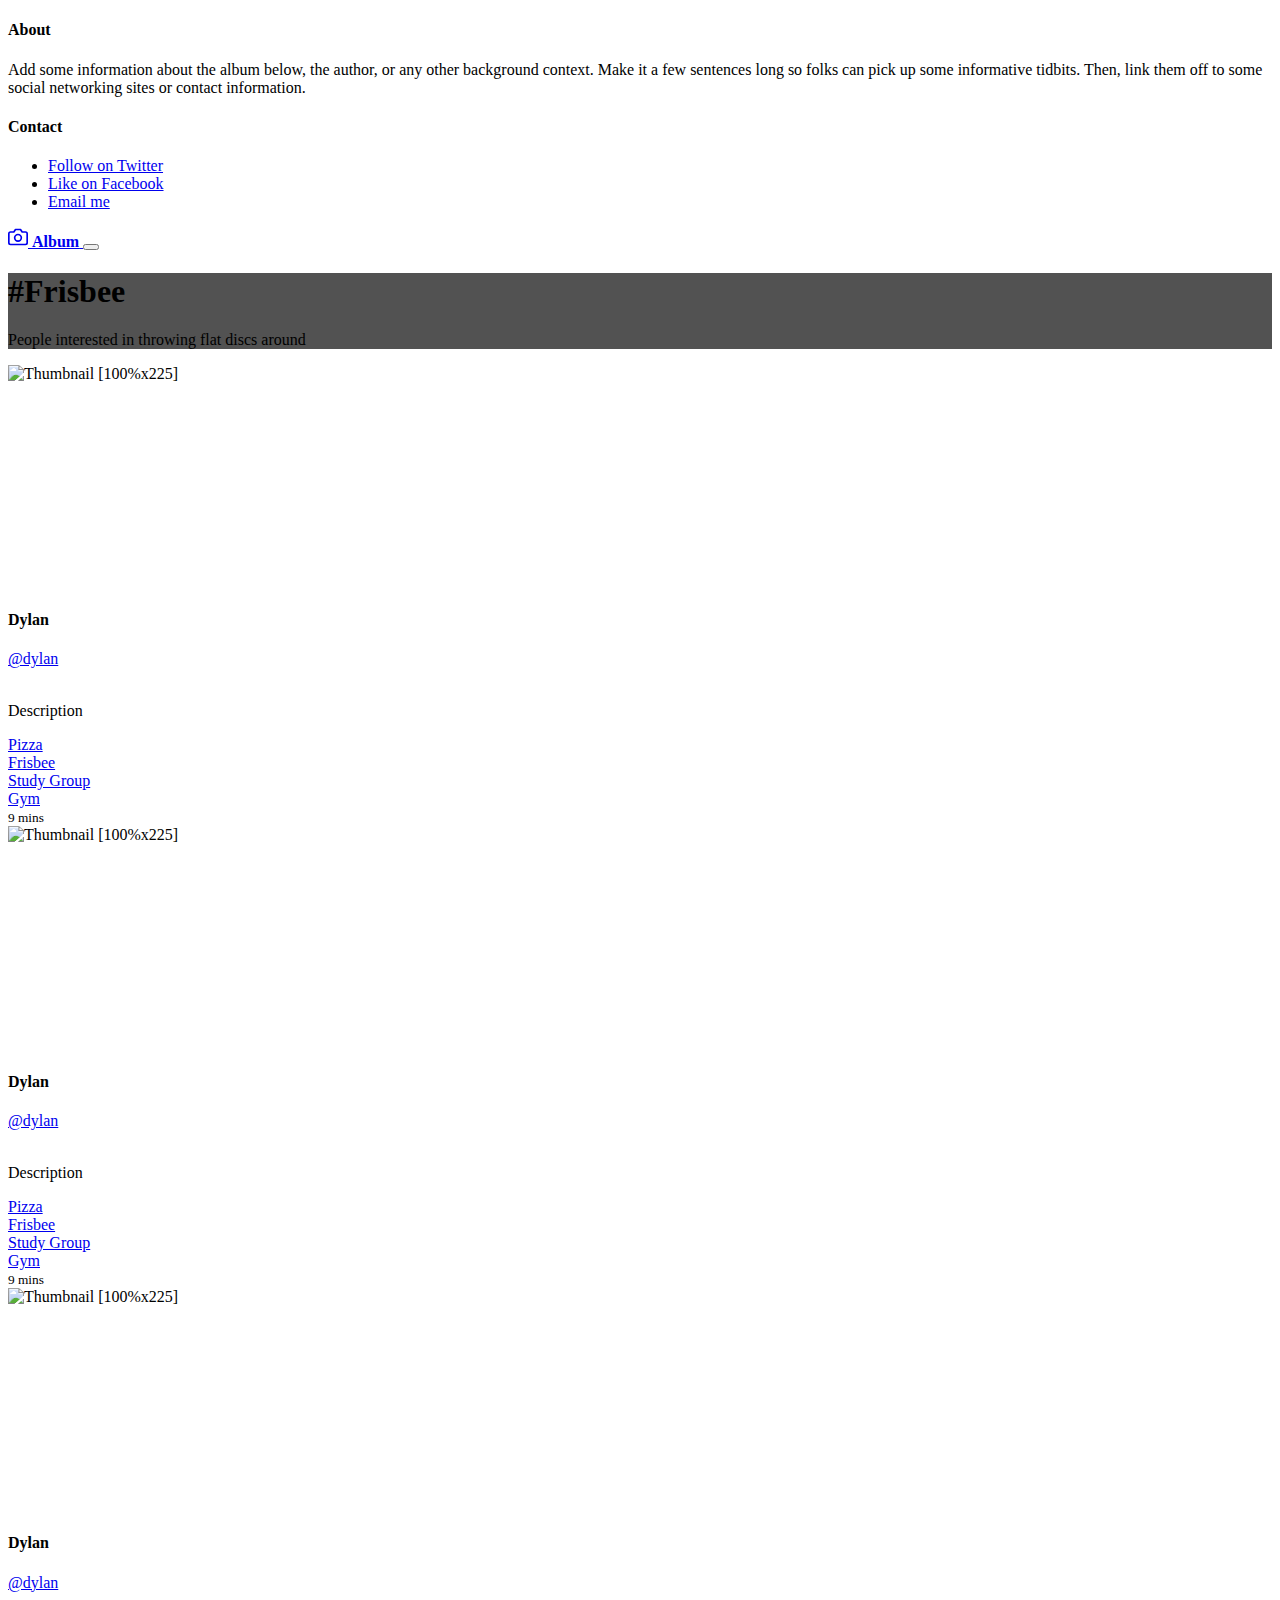
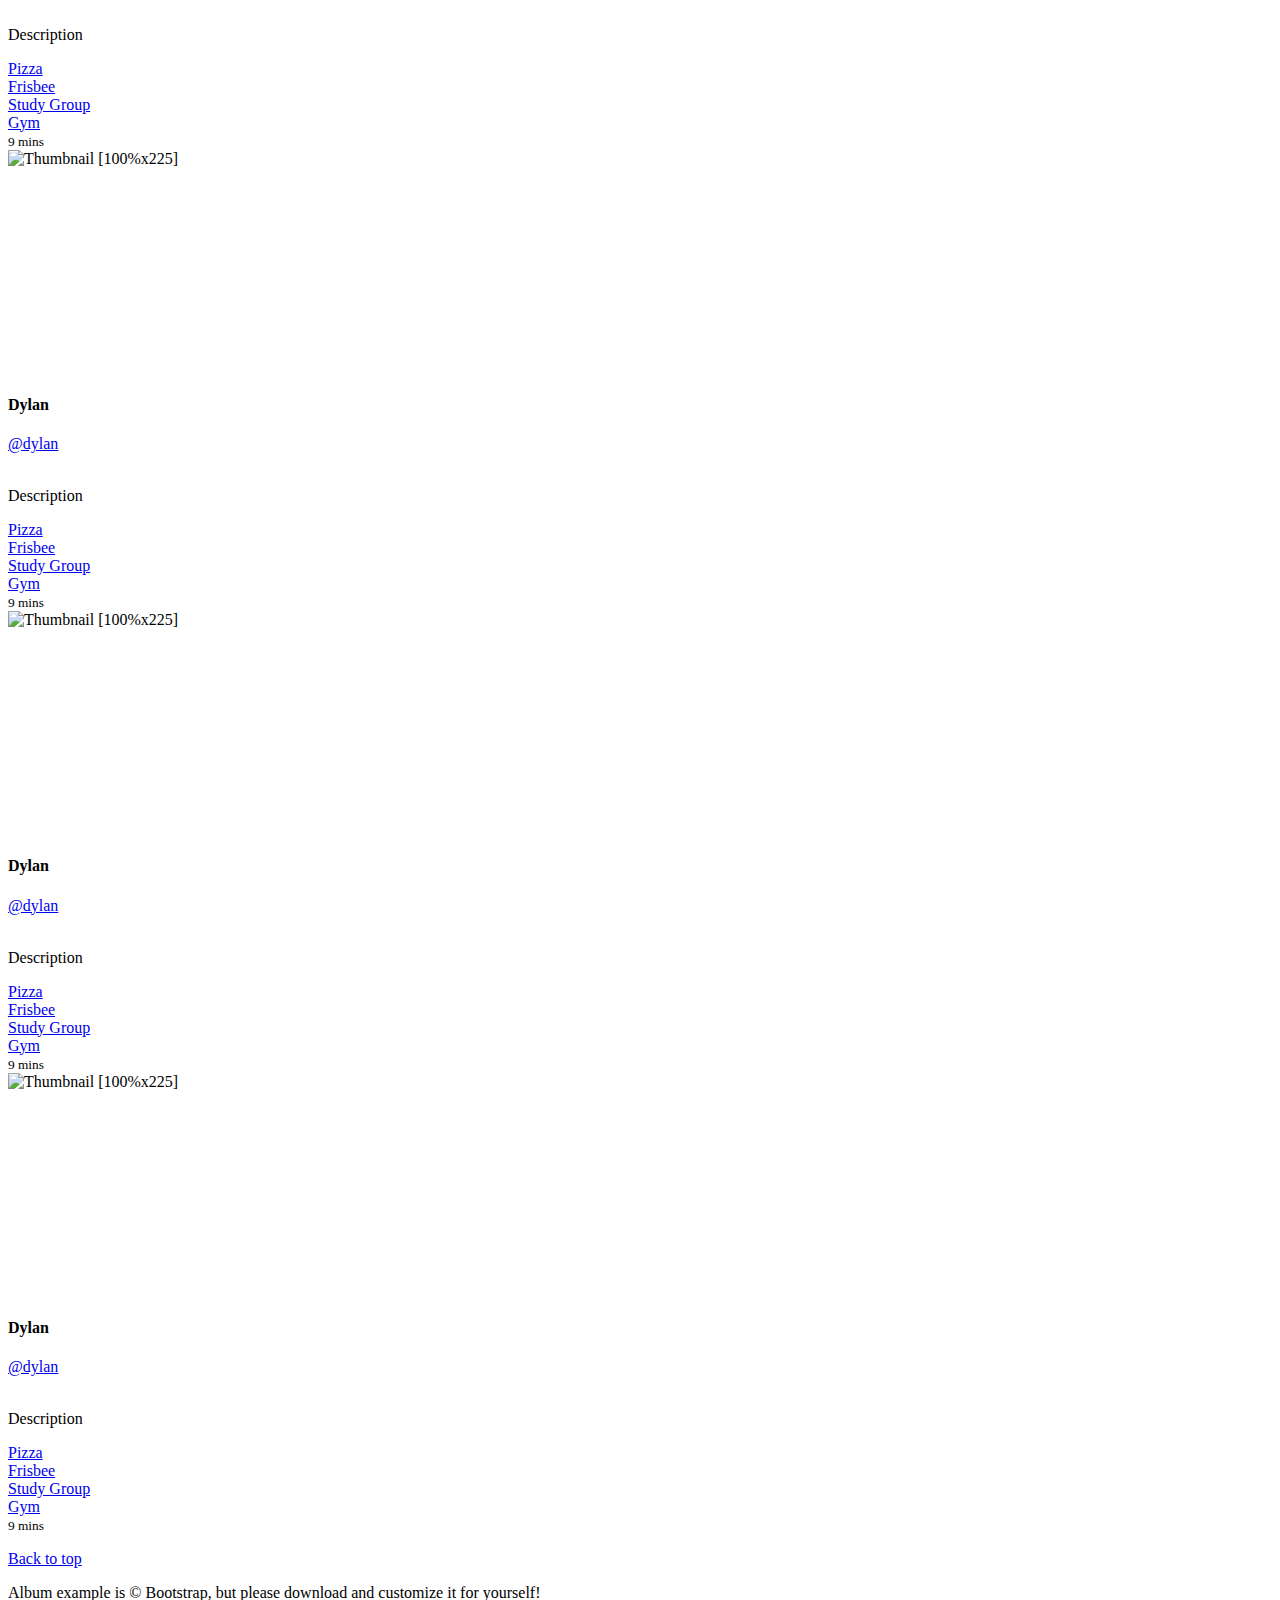
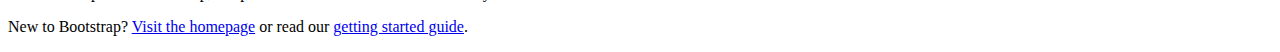
==== frontend/frisbee.html @ c1a3e93f "front page almost empty" ====
<!DOCTYPE html>
<html lang="en" class="gr__getbootstrap_com">

<head>
    <meta charset="utf-8">
    <meta name="viewport" content="width=device-width, initial-scale=1, shrink-to-fit=no">
    <meta name="description" content="">
    <meta name="author" content="">
    <link rel="icon" href="../../../../favicon.ico">

    <title>Album example for Bootstrap</title>

    <!-- Bootstrap core CSS -->
    <link href="../../dist/css/bootstrap.min.css" rel="stylesheet">

    <!-- Custom styles for this template -->
    <link href="album.css" rel="stylesheet">

    <link href="topic.css" rel="stylesheet">

    <link rel="stylesheet" href="https://stackpath.bootstrapcdn.com/bootstrap/4.1.3/css/bootstrap.min.css" integrity="sha384-MCw98/SFnGE8fJT3GXwEOngsV7Zt27NXFoaoApmYm81iuXoPkFOJwJ8ERdknLPMO"
        crossorigin="anonymous">
    <script src="https://stackpath.bootstrapcdn.com/bootstrap/4.1.3/js/bootstrap.min.js" integrity="sha384-ChfqqxuZUCnJSK3+MXmPNIyE6ZbWh2IMqE241rYiqJxyMiZ6OW/JmZQ5stwEULTy"
        crossorigin="anonymous"></script>

</head>

<body data-gr-c-s-loaded="true">

    <header>
        <div class="collapse bg-dark" id="navbarHeader">
            <div class="container">
                <div class="row">
                    <div class="col-sm-8 col-md-7 py-4">
                        <h4 class="text-white">About</h4>
                        <p class="text-muted">Add some information about the album below, the author, or any other
                            background context. Make it a few sentences long so folks can pick up some informative
                            tidbits. Then, link them off to some social networking sites or contact information.</p>
                    </div>
                    <div class="col-sm-4 offset-md-1 py-4">
                        <h4 class="text-white">Contact</h4>
                        <ul class="list-unstyled">
                            <li><a href="#" class="text-white">Follow on Twitter</a></li>
                            <li><a href="#" class="text-white">Like on Facebook</a></li>
                            <li><a href="#" class="text-white">Email me</a></li>
                        </ul>
                    </div>
                </div>
            </div>
        </div>
        <div class="navbar navbar-dark bg-dark shadow-sm">
            <div class="container d-flex justify-content-between">
                <a href="#" class="navbar-brand d-flex align-items-center">
                    <svg xmlns="http://www.w3.org/2000/svg" width="20" height="20" viewBox="0 0 24 24" fill="none"
                        stroke="currentColor" stroke-width="2" stroke-linecap="round" stroke-linejoin="round" class="mr-2">
                        <path d="M23 19a2 2 0 0 1-2 2H3a2 2 0 0 1-2-2V8a2 2 0 0 1 2-2h4l2-3h6l2 3h4a2 2 0 0 1 2 2z"></path>
                        <circle cx="12" cy="13" r="4"></circle>
                    </svg>
                    <strong>Album</strong>
                </a>
                <button class="navbar-toggler" type="button" data-toggle="collapse" data-target="#navbarHeader"
                    aria-controls="navbarHeader" aria-expanded="false" aria-label="Toggle navigation">
                    <span class="navbar-toggler-icon"></span>
                </button>
            </div>
        </div>
    </header>

    <main role="main">

        <section class="jumbotron text-center">
            <div class="container">
                <h1 class="jumbotron-heading">#Frisbee</h1>
                <p class="lead text-muted">People interested in throwing flat discs around</p>
            </div>
        </section>

        <div class="album py-5 bg-light">
            <div class="container">
                <div class="row">
                    <div class="col-md-4">
                        <div class="card mb-4 shadow-sm">
                            <img class="card-img-top" data-src="holder.js/100px225?theme=thumb&amp;bg=55595c&amp;fg=eceeef&amp;text=Thumbnail"
                                alt="Thumbnail [100%x225]" style="height: 225px; width: 100%; display: block;" src="https://www.thesprucepets.com/thmb/dXA7Rr227xtUpY5XHgZKxM0P3gQ=/960x0/filters:no_upscale():max_bytes(150000):strip_icc():format(webp)/bradypus-tridactylus-143410629-57fff75f5f9b5805c2b3e14c.jpg"
                                data-holder-rendered="true">
                            <div class="card-body">
                                <h4>Dylan</h4>
                                <a href="./index.html" class="text">@dylan</a>
                                <br></br>
                                <p class="card-text">Description</p>
                                <div class="d-flex justify-content-between align-items-center">
                                    <div class="btn-group">
                                        <div><a href="./index.html" class="badge badge-info">Pizza</a></div>
                                        <div><a href="./index.html" class="badge badge-info">Frisbee</a></div>
                                        <div><a href="./index.html" class="badge badge-info">Study Group</a></div>
                                        <div><a href="./index.html" class="badge badge-info">Gym</a></div>
                                    </div>
                                    <small class="text-muted">9 mins</small>
                                </div>
                            </div>
                        </div>
                    </div>
                    <div class="col-md-4">
                        <div class="card mb-4 shadow-sm">
                            <img class="card-img-top" data-src="holder.js/100px225?theme=thumb&amp;bg=55595c&amp;fg=eceeef&amp;text=Thumbnail"
                                alt="Thumbnail [100%x225]" style="height: 225px; width: 100%; display: block;" src="https://www.thesprucepets.com/thmb/dXA7Rr227xtUpY5XHgZKxM0P3gQ=/960x0/filters:no_upscale():max_bytes(150000):strip_icc():format(webp)/bradypus-tridactylus-143410629-57fff75f5f9b5805c2b3e14c.jpg"
                                data-holder-rendered="true">
                            <div class="card-body">
                                <h4>Dylan</h4>
                                <a href="./index.html" class="text">@dylan</a>
                                <br></br>
                                <p class="card-text">Description</p>
                                <div class="d-flex justify-content-between align-items-center">
                                    <div class="btn-group">
                                        <div><a href="./index.html" class="badge badge-info">Pizza</a></div>
                                        <div><a href="./index.html" class="badge badge-info">Frisbee</a></div>
                                        <div><a href="./index.html" class="badge badge-info">Study Group</a></div>
                                        <div><a href="./index.html" class="badge badge-info">Gym</a></div>
                                    </div>
                                    <small class="text-muted">9 mins</small>
                                </div>
                            </div>
                        </div>
                    </div><div class="col-md-4">
                        <div class="card mb-4 shadow-sm">
                            <img class="card-img-top" data-src="holder.js/100px225?theme=thumb&amp;bg=55595c&amp;fg=eceeef&amp;text=Thumbnail"
                                alt="Thumbnail [100%x225]" style="height: 225px; width: 100%; display: block;" src="https://www.thesprucepets.com/thmb/dXA7Rr227xtUpY5XHgZKxM0P3gQ=/960x0/filters:no_upscale():max_bytes(150000):strip_icc():format(webp)/bradypus-tridactylus-143410629-57fff75f5f9b5805c2b3e14c.jpg"
                                data-holder-rendered="true">
                            <div class="card-body">
                                <h4>Dylan</h4>
                                <a href="./index.html" class="text">@dylan</a>
                                <br></br>
                                <p class="card-text">Description</p>
                                <div class="d-flex justify-content-between align-items-center">
                                    <div class="btn-group">
                                        <div><a href="./index.html" class="badge badge-info">Pizza</a></div>
                                        <div><a href="./index.html" class="badge badge-info">Frisbee</a></div>
                                        <div><a href="./index.html" class="badge badge-info">Study Group</a></div>
                                        <div><a href="./index.html" class="badge badge-info">Gym</a></div>
                                    </div>
                                    <small class="text-muted">9 mins</small>
                                </div>
                            </div>
                        </div>
                    </div><div class="col-md-4">
                        <div class="card mb-4 shadow-sm">
                            <img class="card-img-top" data-src="holder.js/100px225?theme=thumb&amp;bg=55595c&amp;fg=eceeef&amp;text=Thumbnail"
                                alt="Thumbnail [100%x225]" style="height: 225px; width: 100%; display: block;" src="https://www.thesprucepets.com/thmb/dXA7Rr227xtUpY5XHgZKxM0P3gQ=/960x0/filters:no_upscale():max_bytes(150000):strip_icc():format(webp)/bradypus-tridactylus-143410629-57fff75f5f9b5805c2b3e14c.jpg"
                                data-holder-rendered="true">
                            <div class="card-body">
                                <h4>Dylan</h4>
                                <a href="./index.html" class="text">@dylan</a>
                                <br></br>
                                <p class="card-text">Description</p>
                                <div class="d-flex justify-content-between align-items-center">
                                    <div class="btn-group">
                                        <div><a href="./index.html" class="badge badge-info">Pizza</a></div>
                                        <div><a href="./index.html" class="badge badge-info">Frisbee</a></div>
                                        <div><a href="./index.html" class="badge badge-info">Study Group</a></div>
                                        <div><a href="./index.html" class="badge badge-info">Gym</a></div>
                                    </div>
                                    <small class="text-muted">9 mins</small>
                                </div>
                            </div>
                        </div>
                    </div><div class="col-md-4">
                        <div class="card mb-4 shadow-sm">
                            <img class="card-img-top" data-src="holder.js/100px225?theme=thumb&amp;bg=55595c&amp;fg=eceeef&amp;text=Thumbnail"
                                alt="Thumbnail [100%x225]" style="height: 225px; width: 100%; display: block;" src="https://www.thesprucepets.com/thmb/dXA7Rr227xtUpY5XHgZKxM0P3gQ=/960x0/filters:no_upscale():max_bytes(150000):strip_icc():format(webp)/bradypus-tridactylus-143410629-57fff75f5f9b5805c2b3e14c.jpg"
                                data-holder-rendered="true">
                            <div class="card-body">
                                <h4>Dylan</h4>
                                <a href="./index.html" class="text">@dylan</a>
                                <br></br>
                                <p class="card-text">Description</p>
                                <div class="d-flex justify-content-between align-items-center">
                                    <div class="btn-group">
                                        <div><a href="./index.html" class="badge badge-info">Pizza</a></div>
                                        <div><a href="./index.html" class="badge badge-info">Frisbee</a></div>
                                        <div><a href="./index.html" class="badge badge-info">Study Group</a></div>
                                        <div><a href="./index.html" class="badge badge-info">Gym</a></div>
                                    </div>
                                    <small class="text-muted">9 mins</small>
                                </div>
                            </div>
                        </div>
                    </div><div class="col-md-4">
                        <div class="card mb-4 shadow-sm">
                            <img class="card-img-top" data-src="holder.js/100px225?theme=thumb&amp;bg=55595c&amp;fg=eceeef&amp;text=Thumbnail"
                                alt="Thumbnail [100%x225]" style="height: 225px; width: 100%; display: block;" src="https://www.thesprucepets.com/thmb/dXA7Rr227xtUpY5XHgZKxM0P3gQ=/960x0/filters:no_upscale():max_bytes(150000):strip_icc():format(webp)/bradypus-tridactylus-143410629-57fff75f5f9b5805c2b3e14c.jpg"
                                data-holder-rendered="true">
                            <div class="card-body">
                                <h4>Dylan</h4>
                                <a href="./index.html" class="text">@dylan</a>
                                <br></br>
                                <p class="card-text">Description</p>
                                <div class="d-flex justify-content-between align-items-center">
                                    <div class="btn-group">
                                        <div><a href="./index.html" class="badge badge-info">Pizza</a></div>
                                        <div><a href="./index.html" class="badge badge-info">Frisbee</a></div>
                                        <div><a href="./index.html" class="badge badge-info">Study Group</a></div>
                                        <div><a href="./index.html" class="badge badge-info">Gym</a></div>
                                    </div>
                                    <small class="text-muted">9 mins</small>
                                </div>
                            </div>
                        </div>
                    </div>
                </div>
            </div>
        </div>

    </main>

    <footer class="text-muted">
        <div class="container">
            <p class="float-right">
                <a href="#">Back to top</a>
            </p>
            <p>Album example is © Bootstrap, but please download and customize it for yourself!</p>
            <p>New to Bootstrap? <a href="../../">Visit the homepage</a> or read our <a href="../../getting-started/">getting
                    started guide</a>.</p>
        </div>
    </footer>

    <!-- Bootstrap core JavaScript
    ================================================== -->
    <!-- Placed at the end of the document so the pages load faster -->
    <script src="https://code.jquery.com/jquery-3.3.1.slim.min.js" integrity="sha384-q8i/X+965DzO0rT7abK41JStQIAqVgRVzpbzo5smXKp4YfRvH+8abtTE1Pi6jizo"
        crossorigin="anonymous"></script>
    <script>window.jQuery || document.write('<script src="../../assets/js/vendor/jquery-slim.min.js"><\/script>')</script>
    <script src="../../assets/js/vendor/popper.min.js"></script>
    <script src="../../dist/js/bootstrap.min.js"></script>
    <script src="../../assets/js/vendor/holder.min.js"></script>


    <svg xmlns="http://www.w3.org/2000/svg" width="508" height="225" viewBox="0 0 508 225" preserveAspectRatio="none"
        style="display: none; visibility: hidden; position: absolute; top: -100%; left: -100%;">
        <defs>
            <style type="text/css"></style>
        </defs><text x="0" y="25" style="font-weight:bold;font-size:25pt;font-family:Arial, Helvetica, Open Sans, sans-serif">Thumbnail</text>
    </svg>
</body>

</html>
---- frontend/topic.css ----
.jumbotron {
    background-color: #525252
}
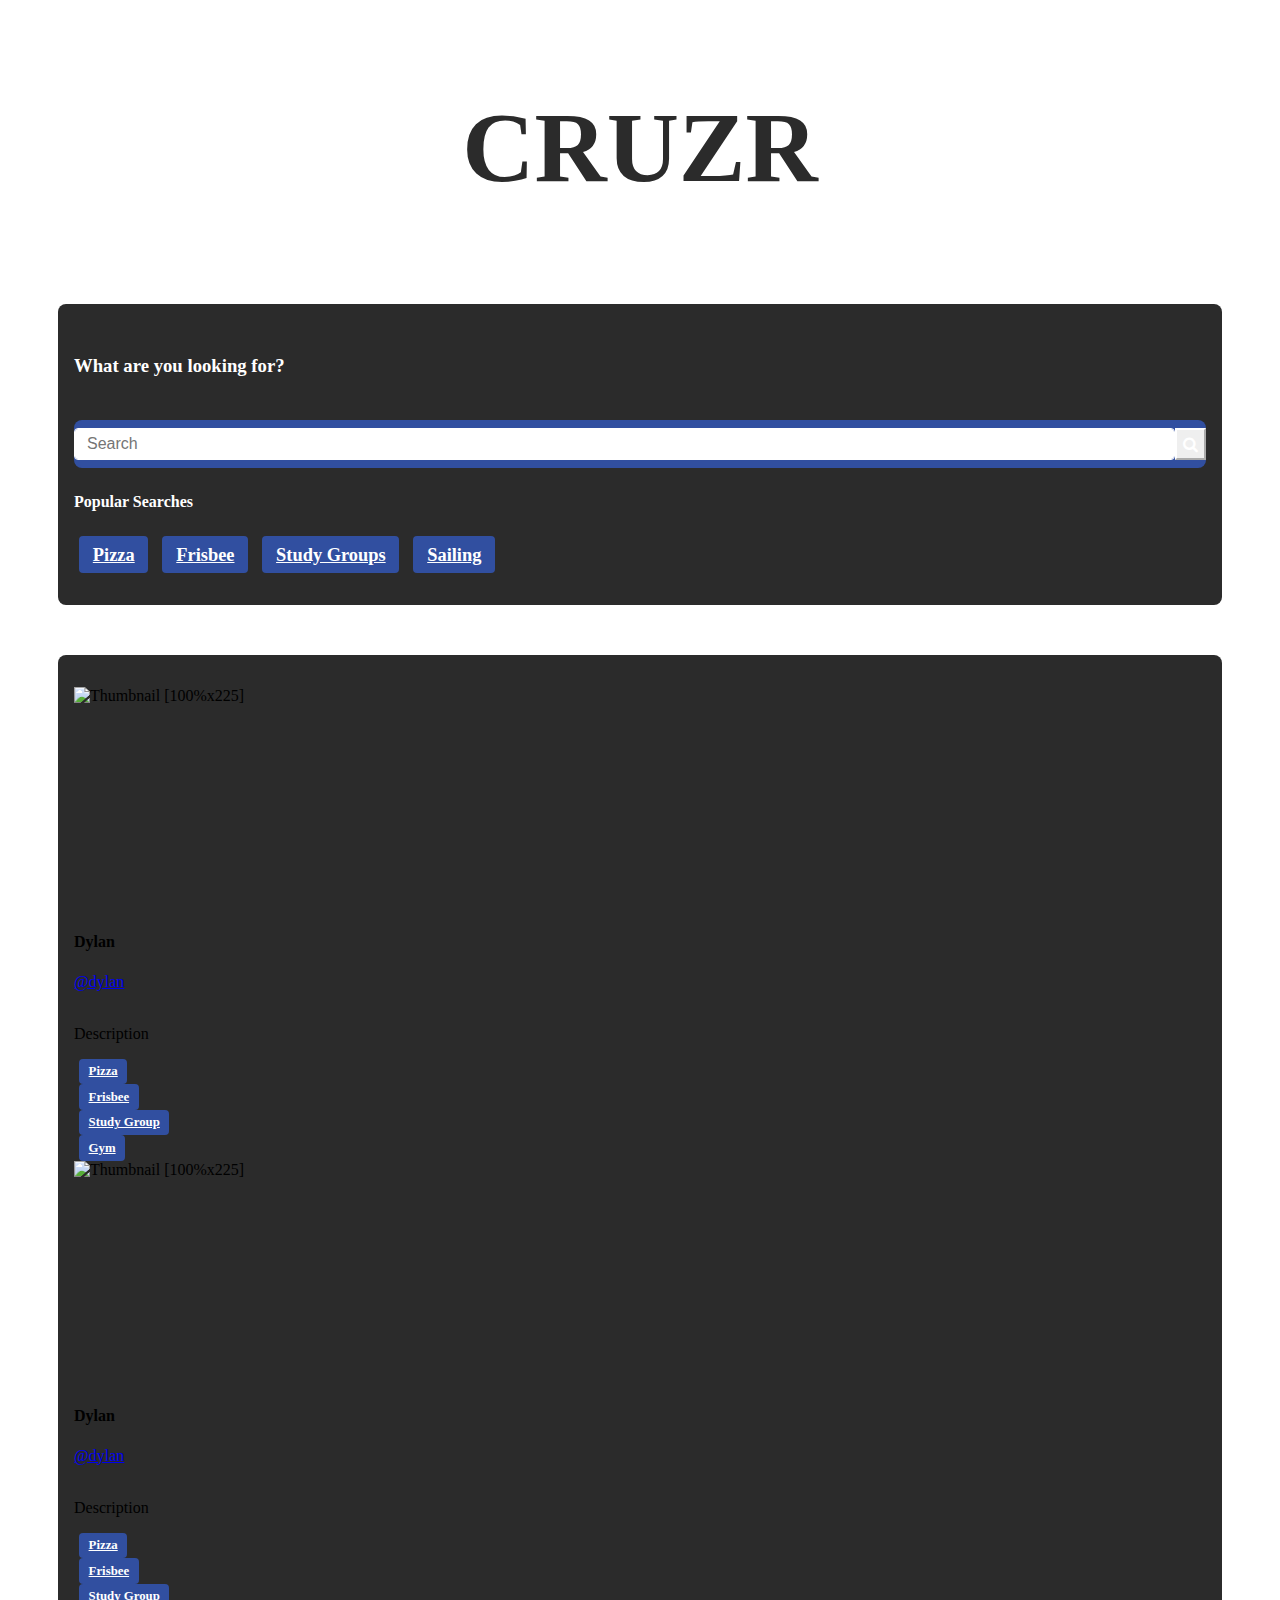
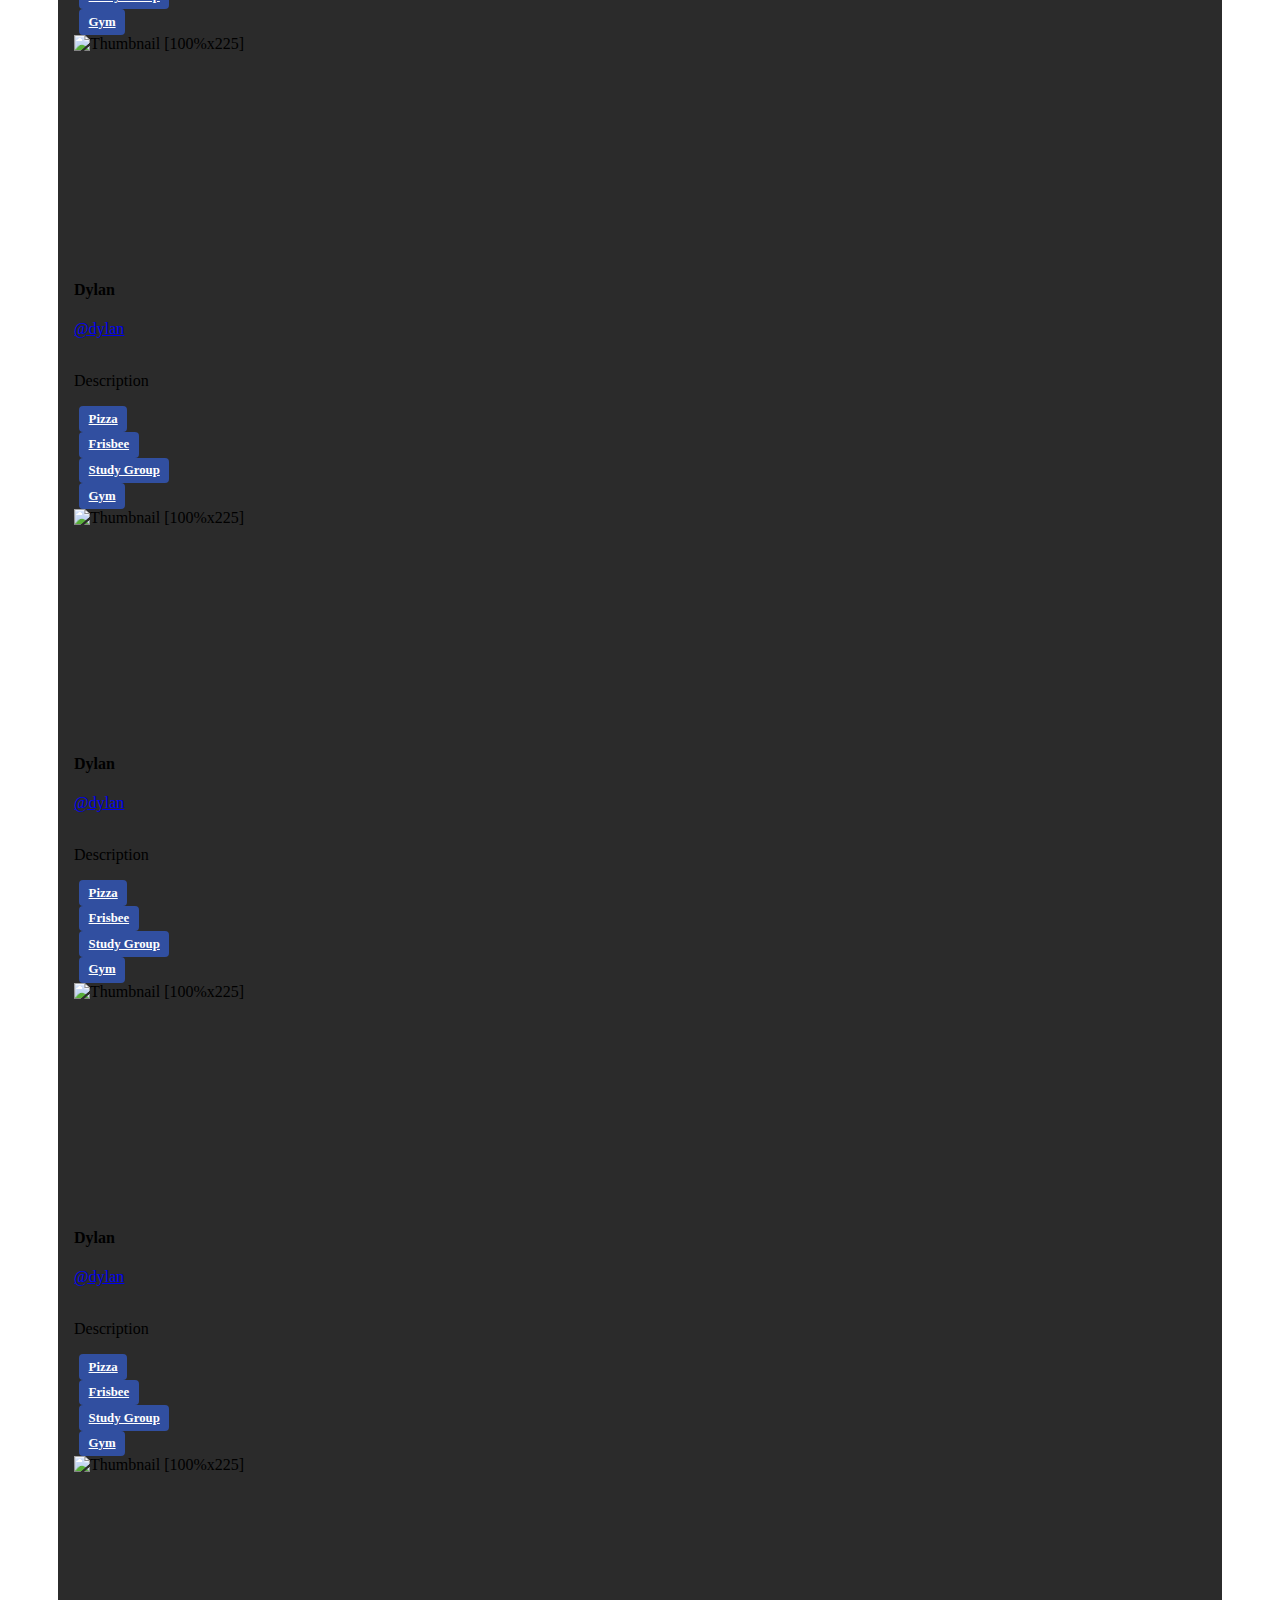
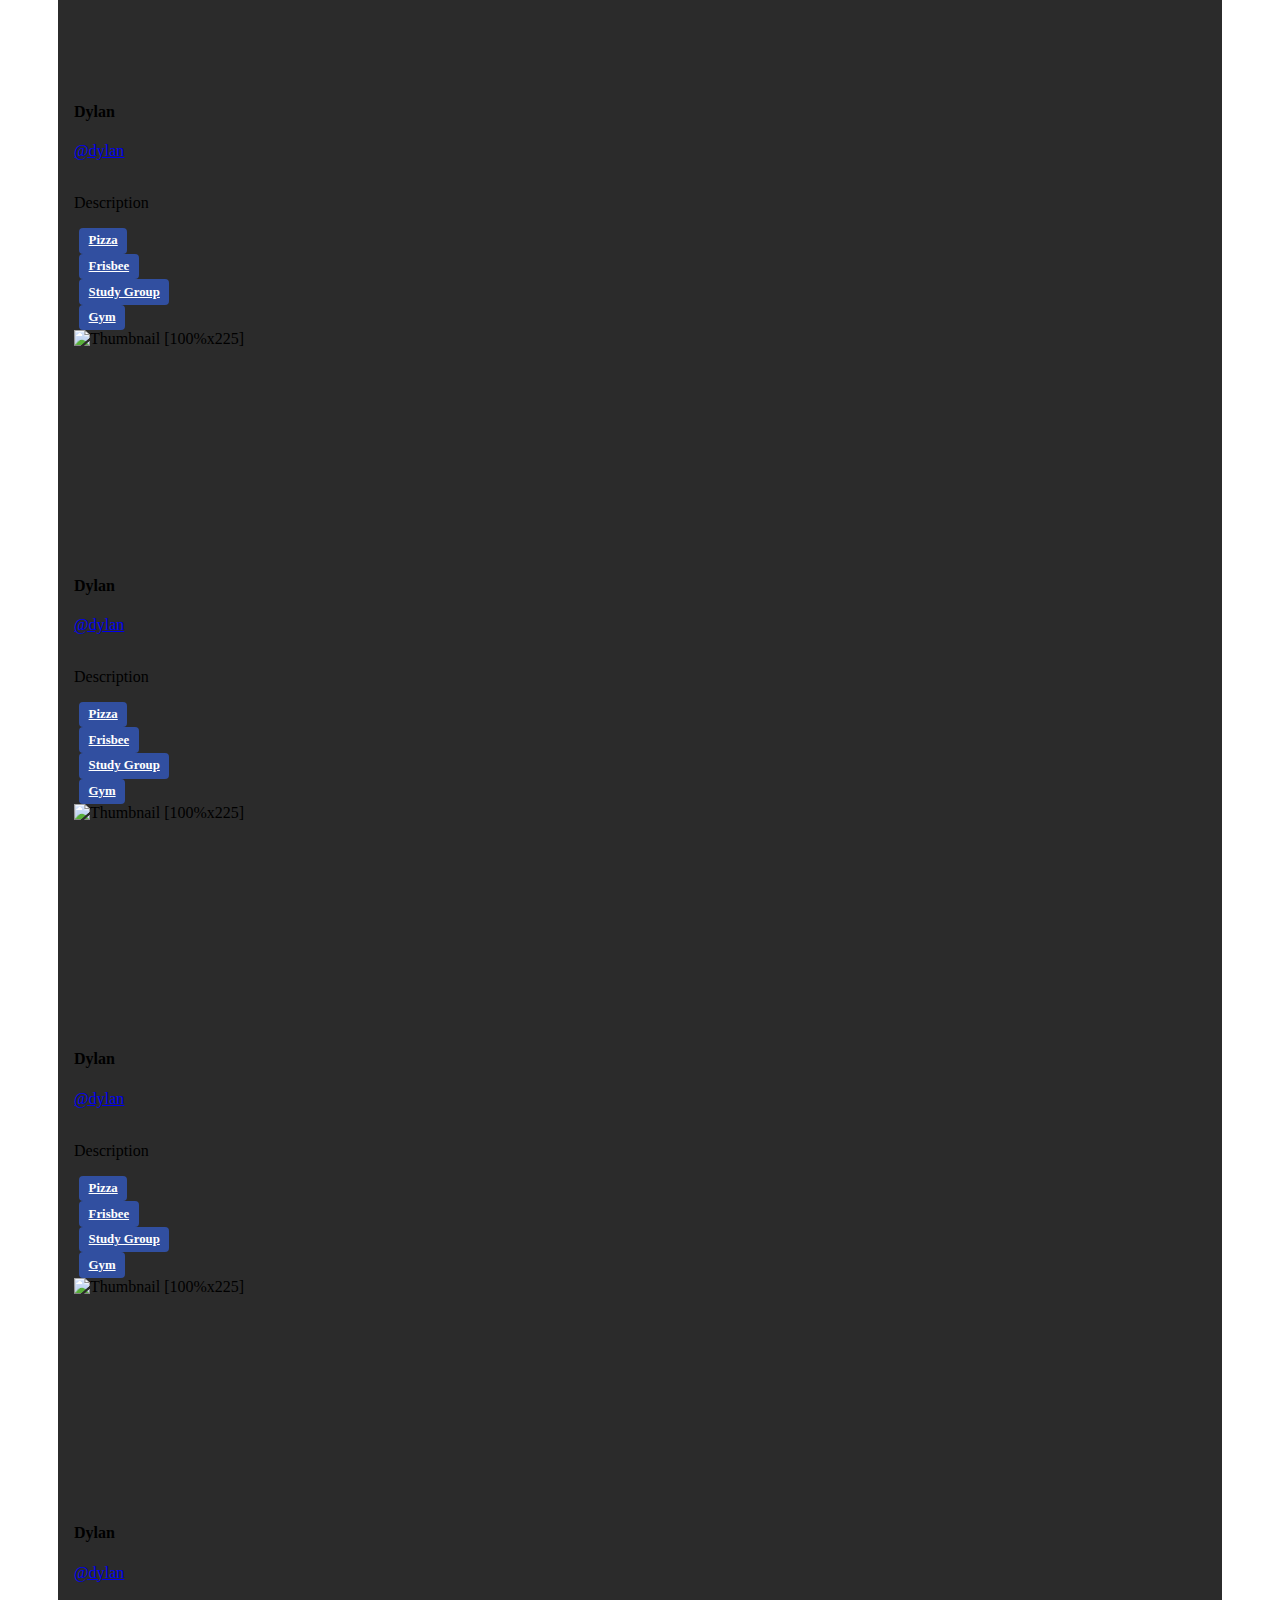
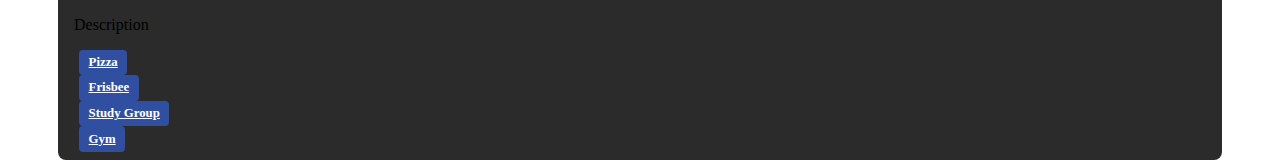
==== commit 657c7e25: "added basic" ====
--- a/frontend/frisbee.html
+++ b/frontend/frisbee.html
@@ -1,245 +1,253 @@
 <!DOCTYPE html>
-<html lang="en" class="gr__getbootstrap_com">
+<html>
 
 <head>
-    <meta charset="utf-8">
-    <meta name="viewport" content="width=device-width, initial-scale=1, shrink-to-fit=no">
-    <meta name="description" content="">
-    <meta name="author" content="">
-    <link rel="icon" href="../../../../favicon.ico">
-
-    <title>Album example for Bootstrap</title>
-
-    <!-- Bootstrap core CSS -->
-    <link href="../../dist/css/bootstrap.min.css" rel="stylesheet">
-
-    <!-- Custom styles for this template -->
-    <link href="album.css" rel="stylesheet">
-
-    <link href="topic.css" rel="stylesheet">
-
     <link rel="stylesheet" href="https://stackpath.bootstrapcdn.com/bootstrap/4.1.3/css/bootstrap.min.css" integrity="sha384-MCw98/SFnGE8fJT3GXwEOngsV7Zt27NXFoaoApmYm81iuXoPkFOJwJ8ERdknLPMO"
         crossorigin="anonymous">
+    
+        <link href="styles.css" rel="stylesheet">
+
+    <link rel="stylesheet" href="https://cdnjs.cloudflare.com/ajax/libs/font-awesome/4.7.0/css/font-awesome.min.css">
     <script src="https://stackpath.bootstrapcdn.com/bootstrap/4.1.3/js/bootstrap.min.js" integrity="sha384-ChfqqxuZUCnJSK3+MXmPNIyE6ZbWh2IMqE241rYiqJxyMiZ6OW/JmZQ5stwEULTy"
         crossorigin="anonymous"></script>
 
+    <link href="https://fonts.googleapis.com/css?family=Montserrat:400,800i|Permanent+Marker" rel="stylesheet">
+
+
 </head>
 
-<body data-gr-c-s-loaded="true">
-
-    <header>
-        <div class="collapse bg-dark" id="navbarHeader">
-            <div class="container">
-                <div class="row">
-                    <div class="col-sm-8 col-md-7 py-4">
-                        <h4 class="text-white">About</h4>
-                        <p class="text-muted">Add some information about the album below, the author, or any other
-                            background context. Make it a few sentences long so folks can pick up some informative
-                            tidbits. Then, link them off to some social networking sites or contact information.</p>
-                    </div>
-                    <div class="col-sm-4 offset-md-1 py-4">
-                        <h4 class="text-white">Contact</h4>
-                        <ul class="list-unstyled">
-                            <li><a href="#" class="text-white">Follow on Twitter</a></li>
-                            <li><a href="#" class="text-white">Like on Facebook</a></li>
-                            <li><a href="#" class="text-white">Email me</a></li>
-                        </ul>
-                    </div>
-                </div>
-            </div>
+<body>
+
+    <section id="cruzrbox" class="jumbotron">
+        <div>
+            <h1 id="cruzr">
+                CRUZR
+            </h1>
         </div>
-        <div class="navbar navbar-dark bg-dark shadow-sm">
-            <div class="container d-flex justify-content-between">
-                <a href="#" class="navbar-brand d-flex align-items-center">
-                    <svg xmlns="http://www.w3.org/2000/svg" width="20" height="20" viewBox="0 0 24 24" fill="none"
-                        stroke="currentColor" stroke-width="2" stroke-linecap="round" stroke-linejoin="round" class="mr-2">
-                        <path d="M23 19a2 2 0 0 1-2 2H3a2 2 0 0 1-2-2V8a2 2 0 0 1 2-2h4l2-3h6l2 3h4a2 2 0 0 1 2 2z"></path>
-                        <circle cx="12" cy="13" r="4"></circle>
-                    </svg>
-                    <strong>Album</strong>
-                </a>
-                <button class="navbar-toggler" type="button" data-toggle="collapse" data-target="#navbarHeader"
-                    aria-controls="navbarHeader" aria-expanded="false" aria-label="Toggle navigation">
-                    <span class="navbar-toggler-icon"></span>
-                </button>
-            </div>
+    </section>
+
+    <section id="bigbox" class="jumbotron text-center">
+        <div class="container">
+            <!-- Search form -->
+            <h3 id="title">
+                What are you looking for?</h3>
+            <nav id = "purplebox" class="navbar navbar-light bg-light">
+                <form id="outersearch" class="form-inline" href="Default">
+                    <input id="search" class="form-control mr-sm-2" type="search" placeholder="Search" aria-label="S">
+                    <button id="button" class="fa fa-search btn btn-outline-success my-2 my-sm-0" type="submit"></button>
+                </form>
+            </nav>
+
+            <h2 class="title">Popular Searches</h2>
+            <a href="./pizza.html" class="badge badge-info tags">Pizza</a>
+            <a href="./frisbee.html" class="badge badge-info tags">Frisbee</a>
+            <a href="./study.html" class="badge badge-info tags">Study Groups</a>
+            <a href="./sailing.html" class="badge badge-info tags">Sailing</a>
+
+
+
+
         </div>
-    </header>
-
-    <main role="main">
-
-        <section class="jumbotron text-center">
-            <div class="container">
-                <h1 class="jumbotron-heading">#Frisbee</h1>
-                <p class="lead text-muted">People interested in throwing flat discs around</p>
-            </div>
-        </section>
-
-        <div class="album py-5 bg-light">
-            <div class="container">
-                <div class="row">
-                    <div class="col-md-4">
-                        <div class="card mb-4 shadow-sm">
-                            <img class="card-img-top" data-src="holder.js/100px225?theme=thumb&amp;bg=55595c&amp;fg=eceeef&amp;text=Thumbnail"
-                                alt="Thumbnail [100%x225]" style="height: 225px; width: 100%; display: block;" src="https://www.thesprucepets.com/thmb/dXA7Rr227xtUpY5XHgZKxM0P3gQ=/960x0/filters:no_upscale():max_bytes(150000):strip_icc():format(webp)/bradypus-tridactylus-143410629-57fff75f5f9b5805c2b3e14c.jpg"
-                                data-holder-rendered="true">
-                            <div class="card-body">
-                                <h4>Dylan</h4>
-                                <a href="./index.html" class="text">@dylan</a>
-                                <br></br>
-                                <p class="card-text">Description</p>
-                                <div class="d-flex justify-content-between align-items-center">
-                                    <div class="btn-group">
-                                        <div><a href="./index.html" class="badge badge-info">Pizza</a></div>
-                                        <div><a href="./index.html" class="badge badge-info">Frisbee</a></div>
-                                        <div><a href="./index.html" class="badge badge-info">Study Group</a></div>
-                                        <div><a href="./index.html" class="badge badge-info">Gym</a></div>
-                                    </div>
-                                    <small class="text-muted">9 mins</small>
-                                </div>
-                            </div>
-                        </div>
-                    </div>
-                    <div class="col-md-4">
-                        <div class="card mb-4 shadow-sm">
-                            <img class="card-img-top" data-src="holder.js/100px225?theme=thumb&amp;bg=55595c&amp;fg=eceeef&amp;text=Thumbnail"
-                                alt="Thumbnail [100%x225]" style="height: 225px; width: 100%; display: block;" src="https://www.thesprucepets.com/thmb/dXA7Rr227xtUpY5XHgZKxM0P3gQ=/960x0/filters:no_upscale():max_bytes(150000):strip_icc():format(webp)/bradypus-tridactylus-143410629-57fff75f5f9b5805c2b3e14c.jpg"
-                                data-holder-rendered="true">
-                            <div class="card-body">
-                                <h4>Dylan</h4>
-                                <a href="./index.html" class="text">@dylan</a>
-                                <br></br>
-                                <p class="card-text">Description</p>
-                                <div class="d-flex justify-content-between align-items-center">
-                                    <div class="btn-group">
-                                        <div><a href="./index.html" class="badge badge-info">Pizza</a></div>
-                                        <div><a href="./index.html" class="badge badge-info">Frisbee</a></div>
-                                        <div><a href="./index.html" class="badge badge-info">Study Group</a></div>
-                                        <div><a href="./index.html" class="badge badge-info">Gym</a></div>
-                                    </div>
-                                    <small class="text-muted">9 mins</small>
-                                </div>
-                            </div>
-                        </div>
-                    </div><div class="col-md-4">
-                        <div class="card mb-4 shadow-sm">
-                            <img class="card-img-top" data-src="holder.js/100px225?theme=thumb&amp;bg=55595c&amp;fg=eceeef&amp;text=Thumbnail"
-                                alt="Thumbnail [100%x225]" style="height: 225px; width: 100%; display: block;" src="https://www.thesprucepets.com/thmb/dXA7Rr227xtUpY5XHgZKxM0P3gQ=/960x0/filters:no_upscale():max_bytes(150000):strip_icc():format(webp)/bradypus-tridactylus-143410629-57fff75f5f9b5805c2b3e14c.jpg"
-                                data-holder-rendered="true">
-                            <div class="card-body">
-                                <h4>Dylan</h4>
-                                <a href="./index.html" class="text">@dylan</a>
-                                <br></br>
-                                <p class="card-text">Description</p>
-                                <div class="d-flex justify-content-between align-items-center">
-                                    <div class="btn-group">
-                                        <div><a href="./index.html" class="badge badge-info">Pizza</a></div>
-                                        <div><a href="./index.html" class="badge badge-info">Frisbee</a></div>
-                                        <div><a href="./index.html" class="badge badge-info">Study Group</a></div>
-                                        <div><a href="./index.html" class="badge badge-info">Gym</a></div>
-                                    </div>
-                                    <small class="text-muted">9 mins</small>
-                                </div>
-                            </div>
-                        </div>
-                    </div><div class="col-md-4">
-                        <div class="card mb-4 shadow-sm">
-                            <img class="card-img-top" data-src="holder.js/100px225?theme=thumb&amp;bg=55595c&amp;fg=eceeef&amp;text=Thumbnail"
-                                alt="Thumbnail [100%x225]" style="height: 225px; width: 100%; display: block;" src="https://www.thesprucepets.com/thmb/dXA7Rr227xtUpY5XHgZKxM0P3gQ=/960x0/filters:no_upscale():max_bytes(150000):strip_icc():format(webp)/bradypus-tridactylus-143410629-57fff75f5f9b5805c2b3e14c.jpg"
-                                data-holder-rendered="true">
-                            <div class="card-body">
-                                <h4>Dylan</h4>
-                                <a href="./index.html" class="text">@dylan</a>
-                                <br></br>
-                                <p class="card-text">Description</p>
-                                <div class="d-flex justify-content-between align-items-center">
-                                    <div class="btn-group">
-                                        <div><a href="./index.html" class="badge badge-info">Pizza</a></div>
-                                        <div><a href="./index.html" class="badge badge-info">Frisbee</a></div>
-                                        <div><a href="./index.html" class="badge badge-info">Study Group</a></div>
-                                        <div><a href="./index.html" class="badge badge-info">Gym</a></div>
-                                    </div>
-                                    <small class="text-muted">9 mins</small>
-                                </div>
-                            </div>
-                        </div>
-                    </div><div class="col-md-4">
-                        <div class="card mb-4 shadow-sm">
-                            <img class="card-img-top" data-src="holder.js/100px225?theme=thumb&amp;bg=55595c&amp;fg=eceeef&amp;text=Thumbnail"
-                                alt="Thumbnail [100%x225]" style="height: 225px; width: 100%; display: block;" src="https://www.thesprucepets.com/thmb/dXA7Rr227xtUpY5XHgZKxM0P3gQ=/960x0/filters:no_upscale():max_bytes(150000):strip_icc():format(webp)/bradypus-tridactylus-143410629-57fff75f5f9b5805c2b3e14c.jpg"
-                                data-holder-rendered="true">
-                            <div class="card-body">
-                                <h4>Dylan</h4>
-                                <a href="./index.html" class="text">@dylan</a>
-                                <br></br>
-                                <p class="card-text">Description</p>
-                                <div class="d-flex justify-content-between align-items-center">
-                                    <div class="btn-group">
-                                        <div><a href="./index.html" class="badge badge-info">Pizza</a></div>
-                                        <div><a href="./index.html" class="badge badge-info">Frisbee</a></div>
-                                        <div><a href="./index.html" class="badge badge-info">Study Group</a></div>
-                                        <div><a href="./index.html" class="badge badge-info">Gym</a></div>
-                                    </div>
-                                    <small class="text-muted">9 mins</small>
-                                </div>
-                            </div>
-                        </div>
-                    </div><div class="col-md-4">
-                        <div class="card mb-4 shadow-sm">
-                            <img class="card-img-top" data-src="holder.js/100px225?theme=thumb&amp;bg=55595c&amp;fg=eceeef&amp;text=Thumbnail"
-                                alt="Thumbnail [100%x225]" style="height: 225px; width: 100%; display: block;" src="https://www.thesprucepets.com/thmb/dXA7Rr227xtUpY5XHgZKxM0P3gQ=/960x0/filters:no_upscale():max_bytes(150000):strip_icc():format(webp)/bradypus-tridactylus-143410629-57fff75f5f9b5805c2b3e14c.jpg"
-                                data-holder-rendered="true">
-                            <div class="card-body">
-                                <h4>Dylan</h4>
-                                <a href="./index.html" class="text">@dylan</a>
-                                <br></br>
-                                <p class="card-text">Description</p>
-                                <div class="d-flex justify-content-between align-items-center">
-                                    <div class="btn-group">
-                                        <div><a href="./index.html" class="badge badge-info">Pizza</a></div>
-                                        <div><a href="./index.html" class="badge badge-info">Frisbee</a></div>
-                                        <div><a href="./index.html" class="badge badge-info">Study Group</a></div>
-                                        <div><a href="./index.html" class="badge badge-info">Gym</a></div>
-                                    </div>
-                                    <small class="text-muted">9 mins</small>
-                                </div>
+    </section>
+
+    <div id="mini" class="jumbotron">
+        <div class="row">
+            <div class="col-md-4">
+                <div class="card mb-4 shadow-sm">
+                    <img class="card-img-top" data-src="holder.js/100px225?theme=thumb&amp;bg=55595c&amp;fg=eceeef&amp;text=Thumbnail"
+                        alt="Thumbnail [100%x225]" style="height: 225px; width: 100%; display: block;" src="https://www.thesprucepets.com/thmb/dXA7Rr227xtUpY5XHgZKxM0P3gQ=/960x0/filters:no_upscale():max_bytes(150000):strip_icc():format(webp)/bradypus-tridactylus-143410629-57fff75f5f9b5805c2b3e14c.jpg"
+                        data-holder-rendered="true">
+                    <div class="card-body">
+                        <h4>Dylan</h4>
+                        <a href="./index.html" class="text">@dylan</a>
+                        <br></br>
+                        <p class="card-text">Description</p>
+                        <div class="d-flex justify-content-between align-items-center">
+                            <div class="btn-group">
+                                <div><a href="./index.html" class="minitags">Pizza</a></div>
+                                <div><a href="./index.html" class="minitags">Frisbee</a></div>
+                                <div><a href="./index.html" class="minitags">Study Group</a></div>
+                                <div><a href="./index.html" class="minitags">Gym</a></div>
+                            </div>
+                        </div>
+                    </div>
+                </div>
+            </div>
+            <div class="col-md-4">
+                <div class="card mb-4 shadow-sm">
+                    <img class="card-img-top" data-src="holder.js/100px225?theme=thumb&amp;bg=55595c&amp;fg=eceeef&amp;text=Thumbnail"
+                        alt="Thumbnail [100%x225]" style="height: 225px; width: 100%; display: block;" src="https://www.thesprucepets.com/thmb/dXA7Rr227xtUpY5XHgZKxM0P3gQ=/960x0/filters:no_upscale():max_bytes(150000):strip_icc():format(webp)/bradypus-tridactylus-143410629-57fff75f5f9b5805c2b3e14c.jpg"
+                        data-holder-rendered="true">
+                    <div class="card-body">
+                        <h4>Dylan</h4>
+                        <a href="./index.html" class="text">@dylan</a>
+                        <br></br>
+                        <p class="card-text">Description</p>
+                        <div class="d-flex justify-content-between align-items-center">
+                            <div class="btn-group">
+                                <div><a href="./index.html" class="minitags">Pizza</a></div>
+                                <div><a href="./index.html" class="minitags">Frisbee</a></div>
+                                <div><a href="./index.html" class="minitags">Study Group</a></div>
+                                <div><a href="./index.html" class="minitags">Gym</a></div>
+                            </div>
+                        </div>
+                    </div>
+                </div>
+            </div>
+            <div class="col-md-4">
+                <div class="card mb-4 shadow-sm">
+                    <img class="card-img-top" data-src="holder.js/100px225?theme=thumb&amp;bg=55595c&amp;fg=eceeef&amp;text=Thumbnail"
+                        alt="Thumbnail [100%x225]" style="height: 225px; width: 100%; display: block;" src="https://www.thesprucepets.com/thmb/dXA7Rr227xtUpY5XHgZKxM0P3gQ=/960x0/filters:no_upscale():max_bytes(150000):strip_icc():format(webp)/bradypus-tridactylus-143410629-57fff75f5f9b5805c2b3e14c.jpg"
+                        data-holder-rendered="true">
+                    <div class="card-body">
+                        <h4>Dylan</h4>
+                        <a href="./index.html" class="text">@dylan</a>
+                        <br></br>
+                        <p class="card-text">Description</p>
+                        <div class="d-flex justify-content-between align-items-center">
+                            <div class="btn-group">
+                                <div><a href="./index.html" class="minitags">Pizza</a></div>
+                                <div><a href="./index.html" class="minitags">Frisbee</a></div>
+                                <div><a href="./index.html" class="minitags">Study Group</a></div>
+                                <div><a href="./index.html" class="minitags">Gym</a></div>
+                            </div>
+                        </div>
+                    </div>
+                </div>
+            </div>
+            <div class="col-md-4">
+                <div class="card mb-4 shadow-sm">
+                    <img class="card-img-top" data-src="holder.js/100px225?theme=thumb&amp;bg=55595c&amp;fg=eceeef&amp;text=Thumbnail"
+                        alt="Thumbnail [100%x225]" style="height: 225px; width: 100%; display: block;" src="https://www.thesprucepets.com/thmb/dXA7Rr227xtUpY5XHgZKxM0P3gQ=/960x0/filters:no_upscale():max_bytes(150000):strip_icc():format(webp)/bradypus-tridactylus-143410629-57fff75f5f9b5805c2b3e14c.jpg"
+                        data-holder-rendered="true">
+                    <div class="card-body">
+                        <h4>Dylan</h4>
+                        <a href="./index.html" class="text">@dylan</a>
+                        <br></br>
+                        <p class="card-text">Description</p>
+                        <div class="d-flex justify-content-between align-items-center">
+                            <div class="btn-group">
+                                <div><a href="./index.html" class="minitags">Pizza</a></div>
+                                <div><a href="./index.html" class="minitags">Frisbee</a></div>
+                                <div><a href="./index.html" class="minitags">Study Group</a></div>
+                                <div><a href="./index.html" class="minitags">Gym</a></div>
+                            </div>
+                        </div>
+                    </div>
+                </div>
+            </div>
+            <div class="col-md-4">
+                <div class="card mb-4 shadow-sm">
+                    <img class="card-img-top" data-src="holder.js/100px225?theme=thumb&amp;bg=55595c&amp;fg=eceeef&amp;text=Thumbnail"
+                        alt="Thumbnail [100%x225]" style="height: 225px; width: 100%; display: block;" src="https://www.thesprucepets.com/thmb/dXA7Rr227xtUpY5XHgZKxM0P3gQ=/960x0/filters:no_upscale():max_bytes(150000):strip_icc():format(webp)/bradypus-tridactylus-143410629-57fff75f5f9b5805c2b3e14c.jpg"
+                        data-holder-rendered="true">
+                    <div class="card-body">
+                        <h4>Dylan</h4>
+                        <a href="./index.html" class="text">@dylan</a>
+                        <br></br>
+                        <p class="card-text">Description</p>
+                        <div class="d-flex justify-content-between align-items-center">
+                            <div class="btn-group">
+                                <div><a href="./index.html" class="minitags">Pizza</a></div>
+                                <div><a href="./index.html" class="minitags">Frisbee</a></div>
+                                <div><a href="./index.html" class="minitags">Study Group</a></div>
+                                <div><a href="./index.html" class="minitags">Gym</a></div>
+                            </div>
+                        </div>
+                    </div>
+                </div>
+            </div>
+            <div class="col-md-4">
+                <div class="card mb-4 shadow-sm">
+                    <img class="card-img-top" data-src="holder.js/100px225?theme=thumb&amp;bg=55595c&amp;fg=eceeef&amp;text=Thumbnail"
+                        alt="Thumbnail [100%x225]" style="height: 225px; width: 100%; display: block;" src="https://www.thesprucepets.com/thmb/dXA7Rr227xtUpY5XHgZKxM0P3gQ=/960x0/filters:no_upscale():max_bytes(150000):strip_icc():format(webp)/bradypus-tridactylus-143410629-57fff75f5f9b5805c2b3e14c.jpg"
+                        data-holder-rendered="true">
+                    <div class="card-body">
+                        <h4>Dylan</h4>
+                        <a href="./index.html" class="text">@dylan</a>
+                        <br></br>
+                        <p class="card-text">Description</p>
+                        <div class="d-flex justify-content-between align-items-center">
+                            <div class="btn-group">
+                                <div><a href="./index.html" class="minitags">Pizza</a></div>
+                                <div><a href="./index.html" class="minitags">Frisbee</a></div>
+                                <div><a href="./index.html" class="minitags">Study Group</a></div>
+                                <div><a href="./index.html" class="minitags">Gym</a></div>
+                            </div>
+                        </div>
+                    </div>
+                </div>
+            </div>
+            <div class="col-md-4">
+                <div class="card mb-4 shadow-sm">
+                    <img class="card-img-top" data-src="holder.js/100px225?theme=thumb&amp;bg=55595c&amp;fg=eceeef&amp;text=Thumbnail"
+                        alt="Thumbnail [100%x225]" style="height: 225px; width: 100%; display: block;" src="https://www.thesprucepets.com/thmb/dXA7Rr227xtUpY5XHgZKxM0P3gQ=/960x0/filters:no_upscale():max_bytes(150000):strip_icc():format(webp)/bradypus-tridactylus-143410629-57fff75f5f9b5805c2b3e14c.jpg"
+                        data-holder-rendered="true">
+                    <div class="card-body">
+                        <h4>Dylan</h4>
+                        <a href="./index.html" class="text">@dylan</a>
+                        <br></br>
+                        <p class="card-text">Description</p>
+                        <div class="d-flex justify-content-between align-items-center">
+                            <div class="btn-group">
+                                <div><a href="./index.html" class="minitags">Pizza</a></div>
+                                <div><a href="./index.html" class="minitags">Frisbee</a></div>
+                                <div><a href="./index.html" class="minitags">Study Group</a></div>
+                                <div><a href="./index.html" class="minitags">Gym</a></div>
+                            </div>
+                        </div>
+                    </div>
+                </div>
+            </div>
+            <div class="col-md-4">
+                <div class="card mb-4 shadow-sm">
+                    <img class="card-img-top" data-src="holder.js/100px225?theme=thumb&amp;bg=55595c&amp;fg=eceeef&amp;text=Thumbnail"
+                        alt="Thumbnail [100%x225]" style="height: 225px; width: 100%; display: block;" src="https://www.thesprucepets.com/thmb/dXA7Rr227xtUpY5XHgZKxM0P3gQ=/960x0/filters:no_upscale():max_bytes(150000):strip_icc():format(webp)/bradypus-tridactylus-143410629-57fff75f5f9b5805c2b3e14c.jpg"
+                        data-holder-rendered="true">
+                    <div class="card-body">
+                        <h4>Dylan</h4>
+                        <a href="./index.html" class="text">@dylan</a>
+                        <br></br>
+                        <p class="card-text">Description</p>
+                        <div class="d-flex justify-content-between align-items-center">
+                            <div class="btn-group">
+                                <div><a href="./index.html" class="minitags">Pizza</a></div>
+                                <div><a href="./index.html" class="minitags">Frisbee</a></div>
+                                <div><a href="./index.html" class="minitags">Study Group</a></div>
+                                <div><a href="./index.html" class="minitags">Gym</a></div>
+                            </div>
+                        </div>
+                    </div>
+                </div>
+            </div>
+            <div class="col-md-4">
+                <div class="card mb-4 shadow-sm">
+                    <img class="card-img-top" data-src="holder.js/100px225?theme=thumb&amp;bg=55595c&amp;fg=eceeef&amp;text=Thumbnail"
+                        alt="Thumbnail [100%x225]" style="height: 225px; width: 100%; display: block;" src="https://www.thesprucepets.com/thmb/dXA7Rr227xtUpY5XHgZKxM0P3gQ=/960x0/filters:no_upscale():max_bytes(150000):strip_icc():format(webp)/bradypus-tridactylus-143410629-57fff75f5f9b5805c2b3e14c.jpg"
+                        data-holder-rendered="true">
+                    <div class="card-body">
+                        <h4>Dylan</h4>
+                        <a href="./index.html" class="text">@dylan</a>
+                        <br></br>
+                        <p class="card-text">Description</p>
+                        <div class="d-flex justify-content-between align-items-center">
+                            <div class="btn-group">
+                                <div><a href="./index.html" class="minitags">Pizza</a></div>
+                                <div><a href="./index.html" class="minitags">Frisbee</a></div>
+                                <div><a href="./index.html" class="minitags">Study Group</a></div>
+                                <div><a href="./index.html" class="minitags">Gym</a></div>
                             </div>
                         </div>
                     </div>
                 </div>
             </div>
         </div>
-
-    </main>
-
-    <footer class="text-muted">
-        <div class="container">
-            <p class="float-right">
-                <a href="#">Back to top</a>
-            </p>
-            <p>Album example is © Bootstrap, but please download and customize it for yourself!</p>
-            <p>New to Bootstrap? <a href="../../">Visit the homepage</a> or read our <a href="../../getting-started/">getting
-                    started guide</a>.</p>
-        </div>
-    </footer>
-
-    <!-- Bootstrap core JavaScript
-    ================================================== -->
-    <!-- Placed at the end of the document so the pages load faster -->
-    <script src="https://code.jquery.com/jquery-3.3.1.slim.min.js" integrity="sha384-q8i/X+965DzO0rT7abK41JStQIAqVgRVzpbzo5smXKp4YfRvH+8abtTE1Pi6jizo"
-        crossorigin="anonymous"></script>
-    <script>window.jQuery || document.write('<script src="../../assets/js/vendor/jquery-slim.min.js"><\/script>')</script>
-    <script src="../../assets/js/vendor/popper.min.js"></script>
-    <script src="../../dist/js/bootstrap.min.js"></script>
-    <script src="../../assets/js/vendor/holder.min.js"></script>
-
-
-    <svg xmlns="http://www.w3.org/2000/svg" width="508" height="225" viewBox="0 0 508 225" preserveAspectRatio="none"
-        style="display: none; visibility: hidden; position: absolute; top: -100%; left: -100%;">
-        <defs>
-            <style type="text/css"></style>
-        </defs><text x="0" y="25" style="font-weight:bold;font-size:25pt;font-family:Arial, Helvetica, Open Sans, sans-serif">Thumbnail</text>
-    </svg>
+    </div>
+
+
+
+
+
 </body>
 
 </html>--- a/frontend/styles.css
+++ b/frontend/styles.css
@@ -0,0 +1,184 @@
+.active-pink-2 input[type=text]:focus:not([readonly]) {
+    border-bottom: 1px solid #f48fb1;
+    box-shadow: 0 1px 0 0 #f48fb1;
+}
+.active-pink input[type=text] {
+    border-bottom: 1px solid #f48fb1;
+    box-shadow: 0 1px 0 0 #f48fb1;
+}
+.active-purple-2 input[type=text]:focus:not([readonly]) {
+    border-bottom: 1px solid #ce93d8;
+    box-shadow: 0 1px 0 0 #ce93d8;
+}
+.active-purple input[type=text] {
+    border-bottom: 1px solid #ce93d8;
+    box-shadow: 0 1px 0 0 #ce93d8;
+}
+.active-cyan-2 input[type=text]:focus:not([readonly]) {
+    border-bottom: 1px solid #4dd0e1;
+    box-shadow: 0 1px 0 0 #4dd0e1;
+}
+.active-cyan input[type=text] {
+    border-bottom: 1px solid #4dd0e1;
+    box-shadow: 0 1px 0 0 #4dd0e1;
+}
+.active-cyan .fa, .active-cyan-2 .fa {
+    color: #4dd0e1;
+}
+.active-purple .fa, .active-purple-2 .fa {
+    color: #ce93d8;
+}
+.active-pink .fa, .active-pink-2 .fa {
+    color: #f48fb1;
+}
+
+body { 
+    display: flex;
+    flex-direction: column;
+    justify-content: center;
+    background-color: white;
+}
+
+h1 {
+    font-family: 'Permanent Marker', cursive;
+    /* font-family: 'Montserrat', sans-serif; */
+    color: #2b2b2b;
+    font-size: 100px;
+}
+#cruzrbox {
+    display: flex;
+    flex-direction: column;
+    align-items: center;
+    background-color:transparent;
+}
+#cruzr {
+    margin-top: 50px;
+}
+
+#bigbox {
+    margin-left: 50px;
+    margin-right: 50px;
+    margin-bottom: 50px;
+}
+
+#title {
+    padding-bottom: 25px;
+}
+
+.jumbotron {
+    padding: 2rem 1rem;
+    background-color: #2b2b2b;
+    border-radius: .5rem;
+}
+
+#purplebox {
+    display: flex;
+    flex-direction: row;
+    align-items: stretch;
+    margin-bottom: 25px;
+    border-radius: .5rem;
+}
+
+h3 {
+    color: white;
+}
+
+#outersearch {
+    display: flex;
+    flex-direction: row;
+    width: 100%;
+    margin-top: 8px;
+    margin-bottom: 8px;
+}
+#search {
+    flex-grow: 1;
+    height: 32px;
+}
+
+#button {
+    height: 32px;
+}
+
+.bg-light {
+    background-color: #314fa0!important;
+    border-radius: 1rem;
+}
+
+.form-inline {
+    display: flex;
+    flex-flow: row wrap;
+    align-items: center;
+}
+.form-control {
+    padding: .375rem .75rem;
+    font-size: 1rem;
+    line-height: 10;
+    color: #495057;
+    background-color: white;
+    background-clip: padding-box;
+    border: 1px solid #ffffff;
+    border-radius: .25rem;
+    transition: border-color .15s ease-in-out,box-shadow .15s ease-in-out;
+}
+
+
+.btn-outline-success {
+    color: #fff;
+    border-color: #fff;
+}
+
+
+.tags {
+    margin-right: 5px;
+    margin-left: 5px;
+    
+}
+
+.minitags {
+    margin-right: 5px;
+    margin-left: 5px;
+    display: inline-block;
+    padding: .5em .75em;
+    font-size: 80%;
+    font-weight: 700;
+    line-height: 1;
+    text-align: center;
+    white-space: nowrap;
+    vertical-align: baseline;
+    border-radius: .25rem;
+    color: #fff;
+    background-color: #314fa0;
+}
+.badge-info {
+    color: #fff;
+    background-color: #314fa0;
+}
+
+.badge {
+    display: inline-block;
+    padding: .5em .75em;
+    font-size: 115%;
+    font-weight: 700;
+    line-height: 1;
+    text-align: center;
+    white-space: nowrap;
+    vertical-align: baseline;
+    border-radius: .25rem;
+}
+
+#mini {
+    margin-left: 50px;
+    margin-right: 50px;
+    padding-bottom: 8px;
+}
+
+.row {
+    margin-right: 0px;
+    margin-left: 0px;
+}
+
+h2 {
+    color: white;
+    font-size: 1rem;
+    margin-bottom: 25px;
+}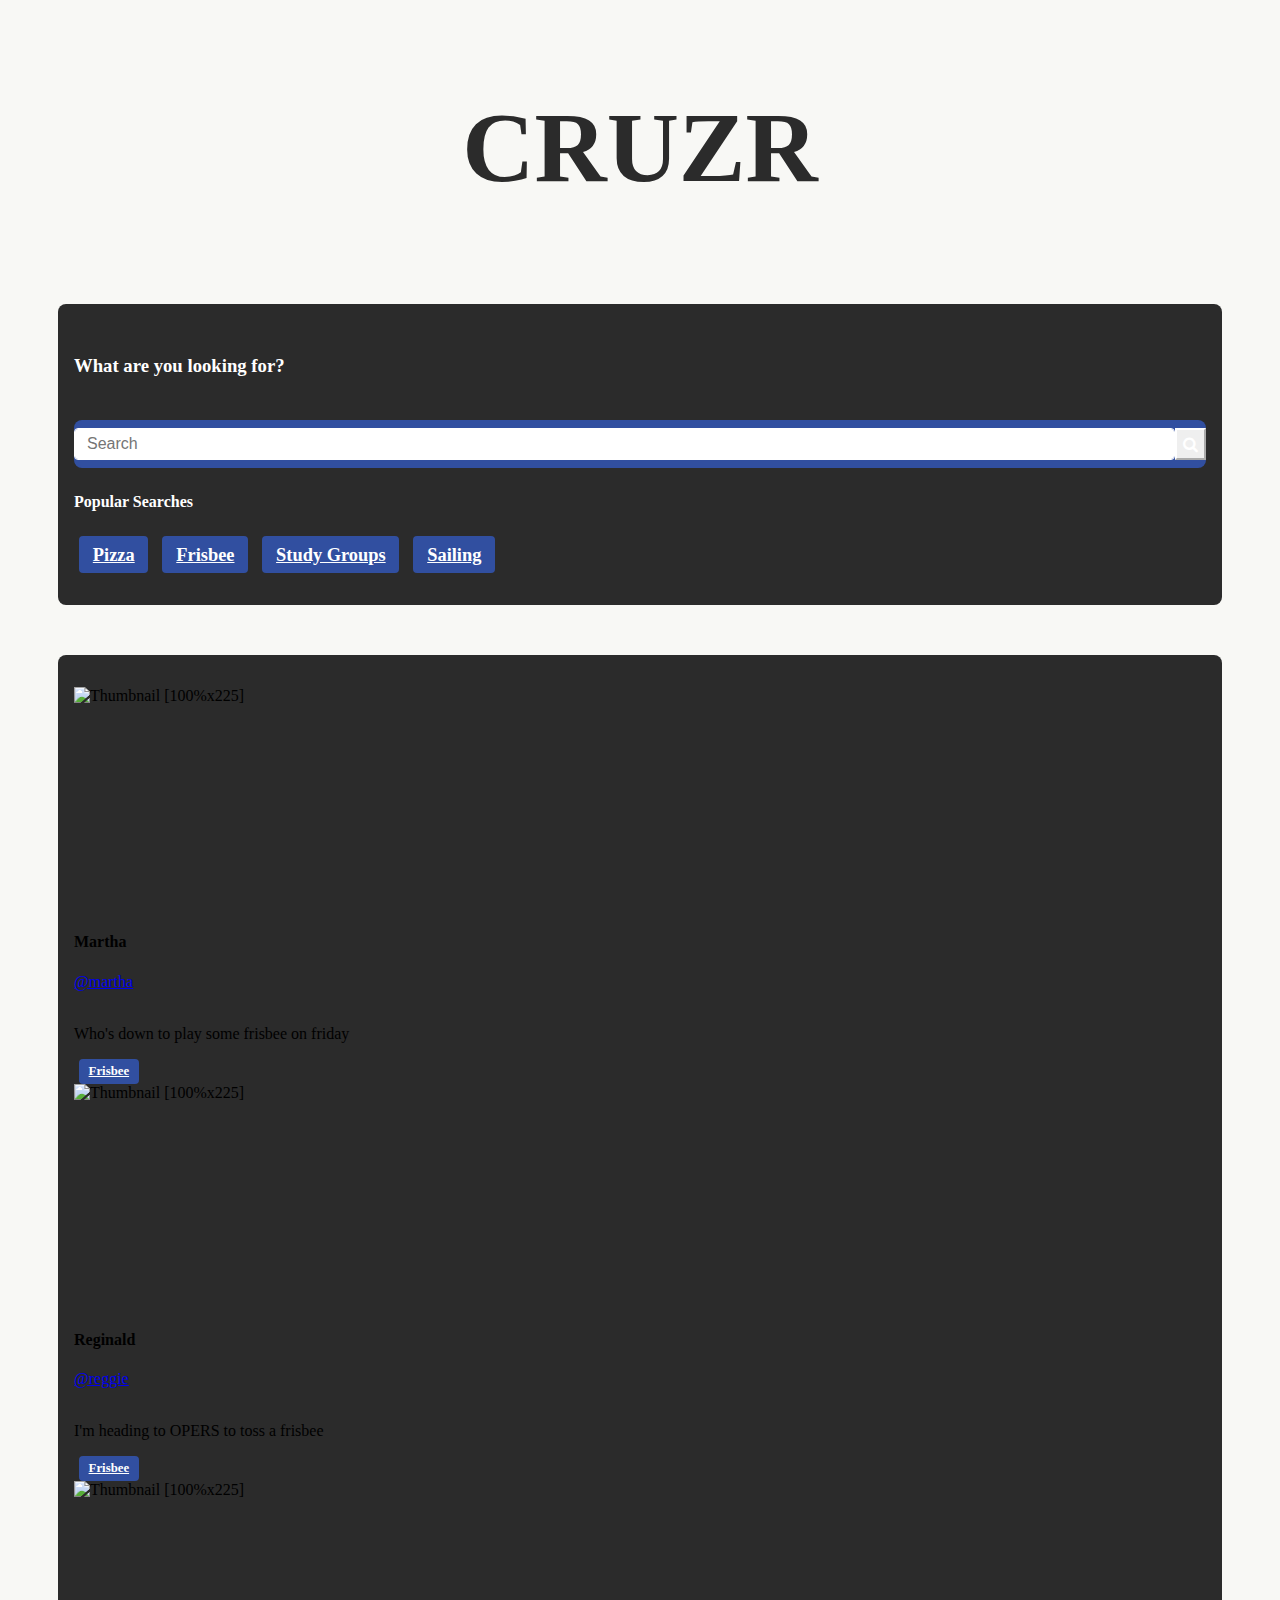
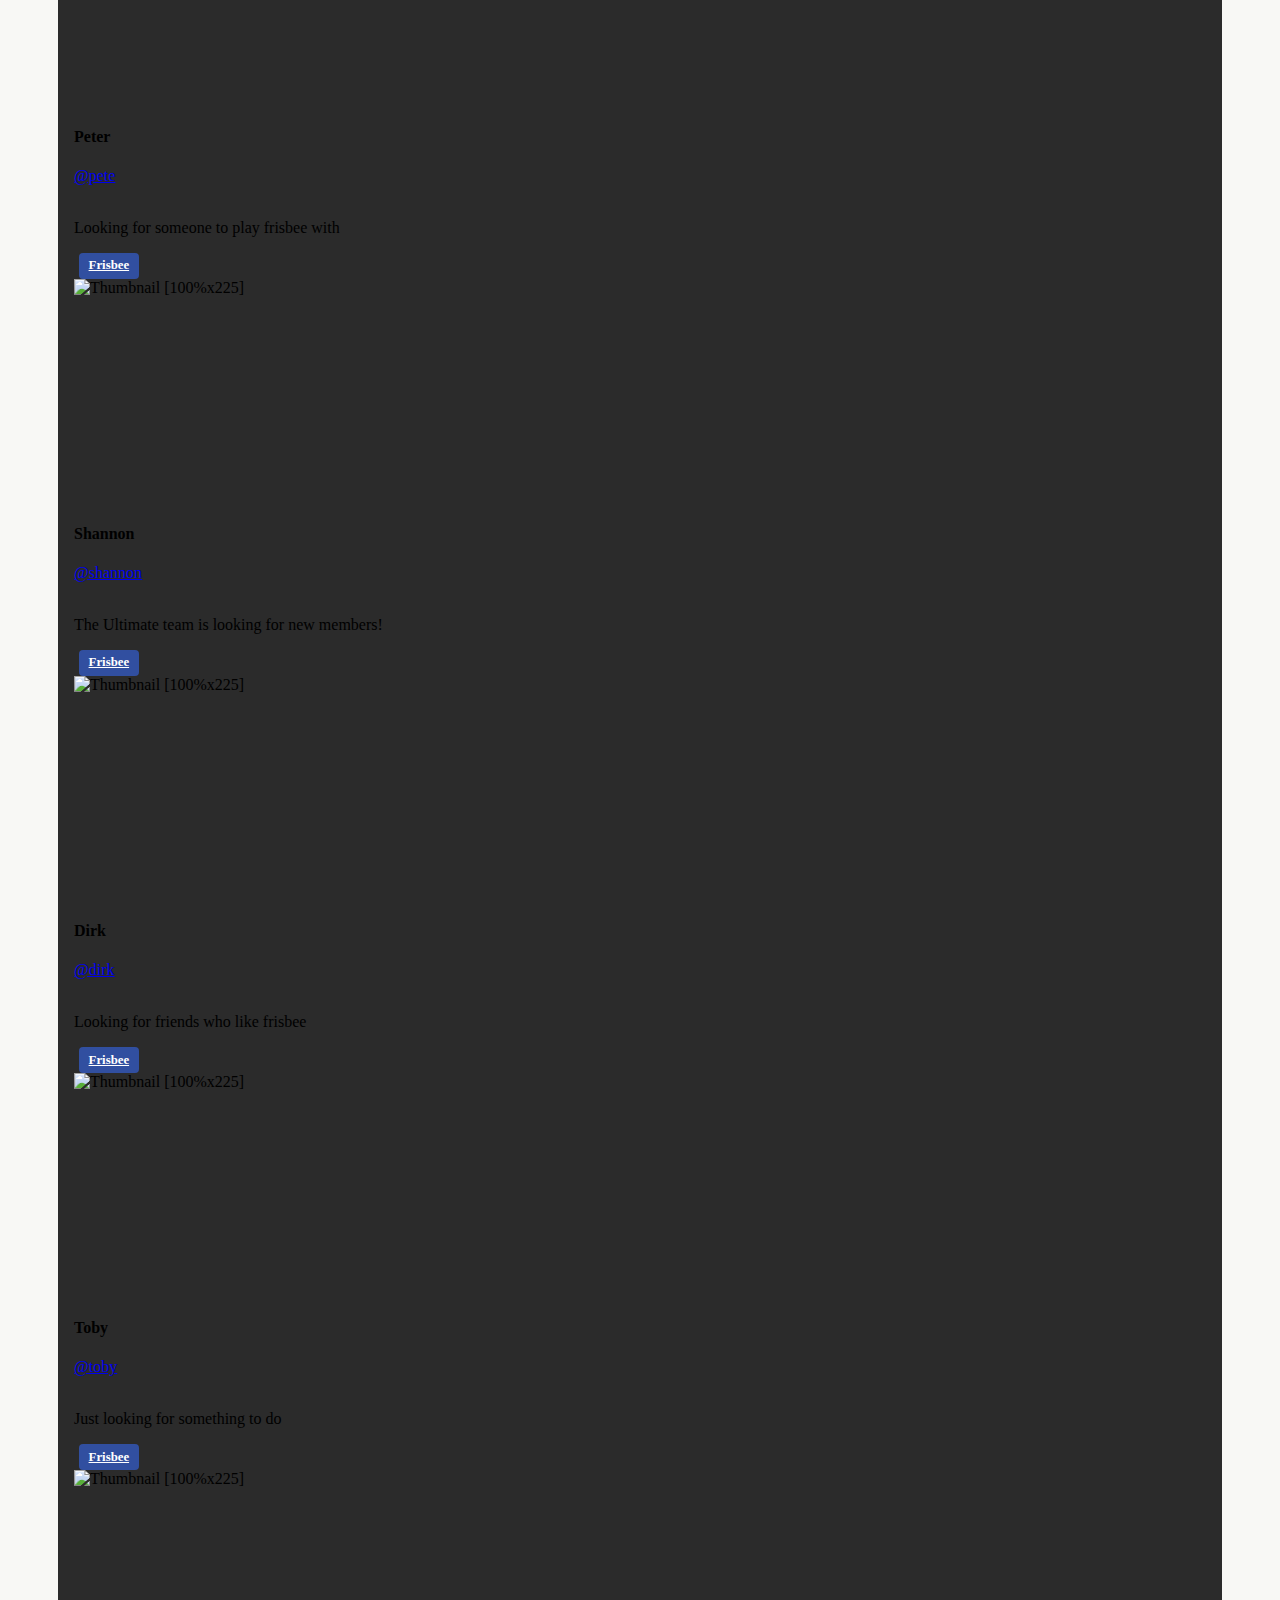
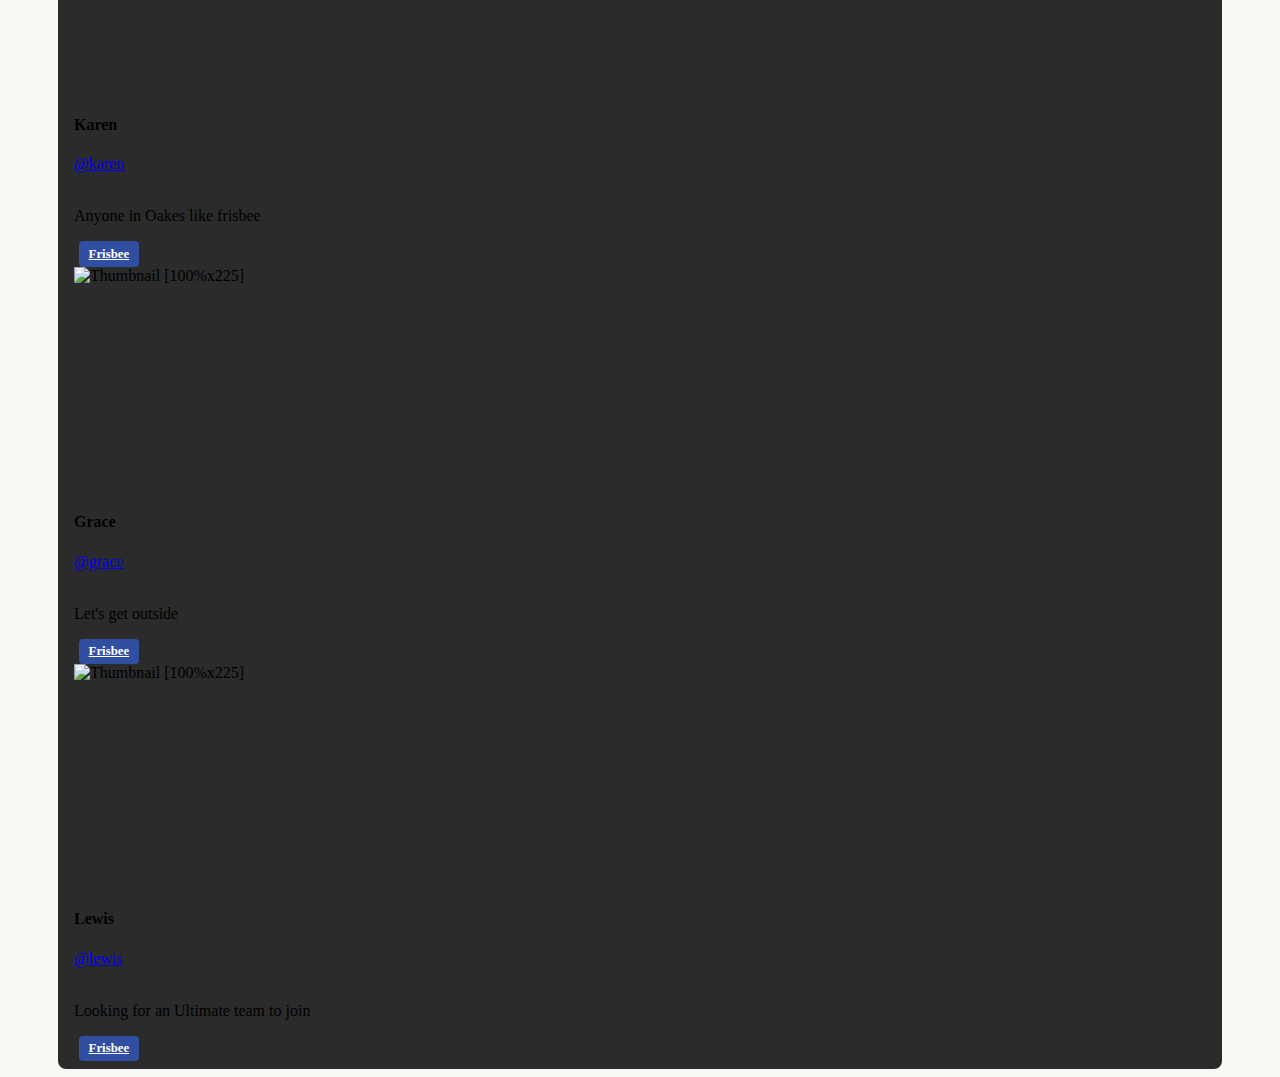
==== commit 178e790a: "added users" ====
--- a/frontend/frisbee.html
+++ b/frontend/frisbee.html
@@ -23,6 +23,7 @@
             <h1 id="cruzr">
                 CRUZR
             </h1>
+            
         </div>
     </section>
 
@@ -55,187 +56,168 @@
             <div class="col-md-4">
                 <div class="card mb-4 shadow-sm">
                     <img class="card-img-top" data-src="holder.js/100px225?theme=thumb&amp;bg=55595c&amp;fg=eceeef&amp;text=Thumbnail"
-                        alt="Thumbnail [100%x225]" style="height: 225px; width: 100%; display: block;" src="https://www.thesprucepets.com/thmb/dXA7Rr227xtUpY5XHgZKxM0P3gQ=/960x0/filters:no_upscale():max_bytes(150000):strip_icc():format(webp)/bradypus-tridactylus-143410629-57fff75f5f9b5805c2b3e14c.jpg"
-                        data-holder-rendered="true">
-                    <div class="card-body">
-                        <h4>Dylan</h4>
-                        <a href="./index.html" class="text">@dylan</a>
-                        <br></br>
-                        <p class="card-text">Description</p>
-                        <div class="d-flex justify-content-between align-items-center">
-                            <div class="btn-group">
-                                <div><a href="./index.html" class="minitags">Pizza</a></div>
-                                <div><a href="./index.html" class="minitags">Frisbee</a></div>
-                                <div><a href="./index.html" class="minitags">Study Group</a></div>
-                                <div><a href="./index.html" class="minitags">Gym</a></div>
-                            </div>
-                        </div>
-                    </div>
-                </div>
-            </div>
-            <div class="col-md-4">
-                <div class="card mb-4 shadow-sm">
-                    <img class="card-img-top" data-src="holder.js/100px225?theme=thumb&amp;bg=55595c&amp;fg=eceeef&amp;text=Thumbnail"
-                        alt="Thumbnail [100%x225]" style="height: 225px; width: 100%; display: block;" src="https://www.thesprucepets.com/thmb/dXA7Rr227xtUpY5XHgZKxM0P3gQ=/960x0/filters:no_upscale():max_bytes(150000):strip_icc():format(webp)/bradypus-tridactylus-143410629-57fff75f5f9b5805c2b3e14c.jpg"
-                        data-holder-rendered="true">
-                    <div class="card-body">
-                        <h4>Dylan</h4>
-                        <a href="./index.html" class="text">@dylan</a>
-                        <br></br>
-                        <p class="card-text">Description</p>
-                        <div class="d-flex justify-content-between align-items-center">
-                            <div class="btn-group">
-                                <div><a href="./index.html" class="minitags">Pizza</a></div>
-                                <div><a href="./index.html" class="minitags">Frisbee</a></div>
-                                <div><a href="./index.html" class="minitags">Study Group</a></div>
-                                <div><a href="./index.html" class="minitags">Gym</a></div>
-                            </div>
-                        </div>
-                    </div>
-                </div>
-            </div>
-            <div class="col-md-4">
-                <div class="card mb-4 shadow-sm">
-                    <img class="card-img-top" data-src="holder.js/100px225?theme=thumb&amp;bg=55595c&amp;fg=eceeef&amp;text=Thumbnail"
-                        alt="Thumbnail [100%x225]" style="height: 225px; width: 100%; display: block;" src="https://www.thesprucepets.com/thmb/dXA7Rr227xtUpY5XHgZKxM0P3gQ=/960x0/filters:no_upscale():max_bytes(150000):strip_icc():format(webp)/bradypus-tridactylus-143410629-57fff75f5f9b5805c2b3e14c.jpg"
-                        data-holder-rendered="true">
-                    <div class="card-body">
-                        <h4>Dylan</h4>
-                        <a href="./index.html" class="text">@dylan</a>
-                        <br></br>
-                        <p class="card-text">Description</p>
-                        <div class="d-flex justify-content-between align-items-center">
-                            <div class="btn-group">
-                                <div><a href="./index.html" class="minitags">Pizza</a></div>
-                                <div><a href="./index.html" class="minitags">Frisbee</a></div>
-                                <div><a href="./index.html" class="minitags">Study Group</a></div>
-                                <div><a href="./index.html" class="minitags">Gym</a></div>
-                            </div>
-                        </div>
-                    </div>
-                </div>
-            </div>
-            <div class="col-md-4">
-                <div class="card mb-4 shadow-sm">
-                    <img class="card-img-top" data-src="holder.js/100px225?theme=thumb&amp;bg=55595c&amp;fg=eceeef&amp;text=Thumbnail"
-                        alt="Thumbnail [100%x225]" style="height: 225px; width: 100%; display: block;" src="https://www.thesprucepets.com/thmb/dXA7Rr227xtUpY5XHgZKxM0P3gQ=/960x0/filters:no_upscale():max_bytes(150000):strip_icc():format(webp)/bradypus-tridactylus-143410629-57fff75f5f9b5805c2b3e14c.jpg"
-                        data-holder-rendered="true">
-                    <div class="card-body">
-                        <h4>Dylan</h4>
-                        <a href="./index.html" class="text">@dylan</a>
-                        <br></br>
-                        <p class="card-text">Description</p>
-                        <div class="d-flex justify-content-between align-items-center">
-                            <div class="btn-group">
-                                <div><a href="./index.html" class="minitags">Pizza</a></div>
-                                <div><a href="./index.html" class="minitags">Frisbee</a></div>
-                                <div><a href="./index.html" class="minitags">Study Group</a></div>
-                                <div><a href="./index.html" class="minitags">Gym</a></div>
-                            </div>
-                        </div>
-                    </div>
-                </div>
-            </div>
-            <div class="col-md-4">
-                <div class="card mb-4 shadow-sm">
-                    <img class="card-img-top" data-src="holder.js/100px225?theme=thumb&amp;bg=55595c&amp;fg=eceeef&amp;text=Thumbnail"
-                        alt="Thumbnail [100%x225]" style="height: 225px; width: 100%; display: block;" src="https://www.thesprucepets.com/thmb/dXA7Rr227xtUpY5XHgZKxM0P3gQ=/960x0/filters:no_upscale():max_bytes(150000):strip_icc():format(webp)/bradypus-tridactylus-143410629-57fff75f5f9b5805c2b3e14c.jpg"
-                        data-holder-rendered="true">
-                    <div class="card-body">
-                        <h4>Dylan</h4>
-                        <a href="./index.html" class="text">@dylan</a>
-                        <br></br>
-                        <p class="card-text">Description</p>
-                        <div class="d-flex justify-content-between align-items-center">
-                            <div class="btn-group">
-                                <div><a href="./index.html" class="minitags">Pizza</a></div>
-                                <div><a href="./index.html" class="minitags">Frisbee</a></div>
-                                <div><a href="./index.html" class="minitags">Study Group</a></div>
-                                <div><a href="./index.html" class="minitags">Gym</a></div>
-                            </div>
-                        </div>
-                    </div>
-                </div>
-            </div>
-            <div class="col-md-4">
-                <div class="card mb-4 shadow-sm">
-                    <img class="card-img-top" data-src="holder.js/100px225?theme=thumb&amp;bg=55595c&amp;fg=eceeef&amp;text=Thumbnail"
-                        alt="Thumbnail [100%x225]" style="height: 225px; width: 100%; display: block;" src="https://www.thesprucepets.com/thmb/dXA7Rr227xtUpY5XHgZKxM0P3gQ=/960x0/filters:no_upscale():max_bytes(150000):strip_icc():format(webp)/bradypus-tridactylus-143410629-57fff75f5f9b5805c2b3e14c.jpg"
-                        data-holder-rendered="true">
-                    <div class="card-body">
-                        <h4>Dylan</h4>
-                        <a href="./index.html" class="text">@dylan</a>
-                        <br></br>
-                        <p class="card-text">Description</p>
-                        <div class="d-flex justify-content-between align-items-center">
-                            <div class="btn-group">
-                                <div><a href="./index.html" class="minitags">Pizza</a></div>
-                                <div><a href="./index.html" class="minitags">Frisbee</a></div>
-                                <div><a href="./index.html" class="minitags">Study Group</a></div>
-                                <div><a href="./index.html" class="minitags">Gym</a></div>
-                            </div>
-                        </div>
-                    </div>
-                </div>
-            </div>
-            <div class="col-md-4">
-                <div class="card mb-4 shadow-sm">
-                    <img class="card-img-top" data-src="holder.js/100px225?theme=thumb&amp;bg=55595c&amp;fg=eceeef&amp;text=Thumbnail"
-                        alt="Thumbnail [100%x225]" style="height: 225px; width: 100%; display: block;" src="https://www.thesprucepets.com/thmb/dXA7Rr227xtUpY5XHgZKxM0P3gQ=/960x0/filters:no_upscale():max_bytes(150000):strip_icc():format(webp)/bradypus-tridactylus-143410629-57fff75f5f9b5805c2b3e14c.jpg"
-                        data-holder-rendered="true">
-                    <div class="card-body">
-                        <h4>Dylan</h4>
-                        <a href="./index.html" class="text">@dylan</a>
-                        <br></br>
-                        <p class="card-text">Description</p>
-                        <div class="d-flex justify-content-between align-items-center">
-                            <div class="btn-group">
-                                <div><a href="./index.html" class="minitags">Pizza</a></div>
-                                <div><a href="./index.html" class="minitags">Frisbee</a></div>
-                                <div><a href="./index.html" class="minitags">Study Group</a></div>
-                                <div><a href="./index.html" class="minitags">Gym</a></div>
-                            </div>
-                        </div>
-                    </div>
-                </div>
-            </div>
-            <div class="col-md-4">
-                <div class="card mb-4 shadow-sm">
-                    <img class="card-img-top" data-src="holder.js/100px225?theme=thumb&amp;bg=55595c&amp;fg=eceeef&amp;text=Thumbnail"
-                        alt="Thumbnail [100%x225]" style="height: 225px; width: 100%; display: block;" src="https://www.thesprucepets.com/thmb/dXA7Rr227xtUpY5XHgZKxM0P3gQ=/960x0/filters:no_upscale():max_bytes(150000):strip_icc():format(webp)/bradypus-tridactylus-143410629-57fff75f5f9b5805c2b3e14c.jpg"
-                        data-holder-rendered="true">
-                    <div class="card-body">
-                        <h4>Dylan</h4>
-                        <a href="./index.html" class="text">@dylan</a>
-                        <br></br>
-                        <p class="card-text">Description</p>
-                        <div class="d-flex justify-content-between align-items-center">
-                            <div class="btn-group">
-                                <div><a href="./index.html" class="minitags">Pizza</a></div>
-                                <div><a href="./index.html" class="minitags">Frisbee</a></div>
-                                <div><a href="./index.html" class="minitags">Study Group</a></div>
-                                <div><a href="./index.html" class="minitags">Gym</a></div>
-                            </div>
-                        </div>
-                    </div>
-                </div>
-            </div>
-            <div class="col-md-4">
-                <div class="card mb-4 shadow-sm">
-                    <img class="card-img-top" data-src="holder.js/100px225?theme=thumb&amp;bg=55595c&amp;fg=eceeef&amp;text=Thumbnail"
-                        alt="Thumbnail [100%x225]" style="height: 225px; width: 100%; display: block;" src="https://www.thesprucepets.com/thmb/dXA7Rr227xtUpY5XHgZKxM0P3gQ=/960x0/filters:no_upscale():max_bytes(150000):strip_icc():format(webp)/bradypus-tridactylus-143410629-57fff75f5f9b5805c2b3e14c.jpg"
-                        data-holder-rendered="true">
-                    <div class="card-body">
-                        <h4>Dylan</h4>
-                        <a href="./index.html" class="text">@dylan</a>
-                        <br></br>
-                        <p class="card-text">Description</p>
-                        <div class="d-flex justify-content-between align-items-center">
-                            <div class="btn-group">
-                                <div><a href="./index.html" class="minitags">Pizza</a></div>
-                                <div><a href="./index.html" class="minitags">Frisbee</a></div>
-                                <div><a href="./index.html" class="minitags">Study Group</a></div>
-                                <div><a href="./index.html" class="minitags">Gym</a></div>
+                        alt="Thumbnail [100%x225]" style="height: 225px; width: 100%; display: block;" src="https://media.self.com/photos/5b4371cc4d0c3c282a8878d3/4:3/w_728,c_limit/pineapple.jpg"
+                        data-holder-rendered="true">
+                    <div class="card-body">
+                        <h4>Martha</h4>
+                        <a href="./index.html" class="text">@martha</a>
+                        <br></br>
+                        <p class="card-text">Who's down to play some frisbee on friday</p>
+                        <div class="d-flex justify-content-between align-items-center">
+                            <div class="btn-group">
+                                <div><a href="./frisbee.html" class="minitags">Frisbee</a></div>
+                            </div>
+                        </div>
+                    </div>
+                </div>
+            </div>
+            <div class="col-md-4">
+                <div class="card mb-4 shadow-sm">
+                    <img class="card-img-top" data-src="holder.js/100px225?theme=thumb&amp;bg=55595c&amp;fg=eceeef&amp;text=Thumbnail"
+                        alt="Thumbnail [100%x225]" style="height: 225px; width: 100%; display: block;" src="https://www.organicfacts.net/wp-content/uploads/pineapplecalories.jpg"
+                        data-holder-rendered="true">
+                    <div class="card-body">
+                        <h4>Reginald</h4>
+                        <a href="./index.html" class="text">@reggie</a>
+                        <br></br>
+                        <p class="card-text">I'm heading to OPERS to toss a frisbee</p>
+                        <div class="d-flex justify-content-between align-items-center">
+                            <div class="btn-group">
+                                    <div><a href="./frisbee.html" class="minitags">Frisbee</a></div>
+
+                            </div>
+                        </div>
+                    </div>
+                </div>
+            </div>
+            <div class="col-md-4">
+                <div class="card mb-4 shadow-sm">
+                    <img class="card-img-top" data-src="holder.js/100px225?theme=thumb&amp;bg=55595c&amp;fg=eceeef&amp;text=Thumbnail"
+                        alt="Thumbnail [100%x225]" style="height: 225px; width: 100%; display: block;" src="https://v4z3x4a5.stackpathcdn.com/wp-content/uploads/2017/10/pineapples2-web-1000x600.jpg"
+                        data-holder-rendered="true">
+                    <div class="card-body">
+                        <h4>Peter</h4>
+                        <a href="./index.html" class="text">@pete</a>
+                        <br></br>
+                        <p class="card-text">Looking for someone to play frisbee with</p>
+                        <div class="d-flex justify-content-between align-items-center">
+                            <div class="btn-group">
+                                    <div><a href="./frisbee.html" class="minitags">Frisbee</a></div>
+
+                            </div>
+                        </div>
+                    </div>
+                </div>
+            </div>
+            <div class="col-md-4">
+                <div class="card mb-4 shadow-sm">
+                    <img class="card-img-top" data-src="holder.js/100px225?theme=thumb&amp;bg=55595c&amp;fg=eceeef&amp;text=Thumbnail"
+                        alt="Thumbnail [100%x225]" style="height: 225px; width: 100%; display: block;" src="https://encrypted-tbn0.gstatic.com/images?q=tbn:ANd9GcRnkYd-xP2onSupSgUzOIVThLeNf3tgTXswYqh5Ct91G1f7KZVi"
+                        data-holder-rendered="true">
+                    <div class="card-body">
+                        <h4>Shannon</h4>
+                        <a href="./index.html" class="text">@shannon</a>
+                        <br></br>
+                        <p class="card-text">The Ultimate team is looking for new members!</p>
+                        <div class="d-flex justify-content-between align-items-center">
+                            <div class="btn-group">
+                                    <div><a href="./frisbee.html" class="minitags">Frisbee</a></div>
+
+                            </div>
+                        </div>
+                    </div>
+                </div>
+            </div>
+            <div class="col-md-4">
+                <div class="card mb-4 shadow-sm">
+                    <img class="card-img-top" data-src="holder.js/100px225?theme=thumb&amp;bg=55595c&amp;fg=eceeef&amp;text=Thumbnail"
+                        alt="Thumbnail [100%x225]" style="height: 225px; width: 100%; display: block;" src="https://encrypted-tbn0.gstatic.com/images?q=tbn:ANd9GcTBwWv-MZytLCLVwOmGINYs-VQ3iGQqUbodJr6EjN_RZS8jDVvc"
+                        data-holder-rendered="true">
+                    <div class="card-body">
+                        <h4>Dirk</h4>
+                        <a href="./index.html" class="text">@dirk</a>
+                        <br></br>
+                        <p class="card-text">Looking for friends who like frisbee</p>
+                        <div class="d-flex justify-content-between align-items-center">
+                            <div class="btn-group">
+                                    <div><a href="./frisbee.html" class="minitags">Frisbee</a></div>
+
+                            </div>
+                        </div>
+                    </div>
+                </div>
+            </div>
+            <div class="col-md-4">
+                <div class="card mb-4 shadow-sm">
+                    <img class="card-img-top" data-src="holder.js/100px225?theme=thumb&amp;bg=55595c&amp;fg=eceeef&amp;text=Thumbnail"
+                        alt="Thumbnail [100%x225]" style="height: 225px; width: 100%; display: block;" src="https://encrypted-tbn0.gstatic.com/images?q=tbn:ANd9GcTx_ITL0IRiV7iVCLZ-_WtUHJ1Vyf_xJGCXnwXwI1DunQ1Kp5s7"
+                        data-holder-rendered="true">
+                    <div class="card-body">
+                        <h4>Toby</h4>
+                        <a href="./index.html" class="text">@toby</a>
+                        <br></br>
+                        <p class="card-text">Just looking for something to do</p>
+                        <div class="d-flex justify-content-between align-items-center">
+                            <div class="btn-group">
+                                    <div><a href="./frisbee.html" class="minitags">Frisbee</a></div>
+
+                            </div>
+                        </div>
+                    </div>
+                </div>
+            </div>
+            <div class="col-md-4">
+                <div class="card mb-4 shadow-sm">
+                    <img class="card-img-top" data-src="holder.js/100px225?theme=thumb&amp;bg=55595c&amp;fg=eceeef&amp;text=Thumbnail"
+                        alt="Thumbnail [100%x225]" style="height: 225px; width: 100%; display: block;" src="https://cdn.apartmenttherapy.info/image/fetch/f_auto,q_auto,w_398,c_fit,fl_strip_profile/https://s3.amazonaws.com/pixtruder/original_images/f5f155d82009d40994a1ea432724a46bd2262e37"
+                        data-holder-rendered="true">
+                    <div class="card-body">
+                        <h4>Karen</h4>
+                        <a href="./index.html" class="text">@karen</a>
+                        <br></br>
+                        <p class="card-text">Anyone in Oakes like frisbee</p>
+                        <div class="d-flex justify-content-between align-items-center">
+                            <div class="btn-group">
+                                    <div><a href="./frisbee.html" class="minitags">Frisbee</a></div>
+
+                            </div>
+                        </div>
+                    </div>
+                </div>
+            </div>
+            <div class="col-md-4">
+                <div class="card mb-4 shadow-sm">
+                    <img class="card-img-top" data-src="holder.js/100px225?theme=thumb&amp;bg=55595c&amp;fg=eceeef&amp;text=Thumbnail"
+                        alt="Thumbnail [100%x225]" style="height: 225px; width: 100%; display: block;" src="https://timeincsecure-a.akamaihd.net/rtmp_uds/474428695/201603/2941/474428695_4795996052001_4795907487001-vs.jpg?pubId=474428695&videoId=4795907487001"
+                        data-holder-rendered="true">
+                    <div class="card-body">
+                        <h4>Grace</h4>
+                        <a href="./index.html" class="text">@grace</a>
+                        <br></br>
+                        <p class="card-text">Let's get outside</p>
+                        <div class="d-flex justify-content-between align-items-center">
+                            <div class="btn-group">
+                                    <div><a href="./frisbee.html" class="minitags">Frisbee</a></div>
+
+                            </div>
+                        </div>
+                    </div>
+                </div>
+            </div>
+            <div class="col-md-4">
+                <div class="card mb-4 shadow-sm">
+                    <img class="card-img-top" data-src="holder.js/100px225?theme=thumb&amp;bg=55595c&amp;fg=eceeef&amp;text=Thumbnail"
+                        alt="Thumbnail [100%x225]" style="height: 225px; width: 100%; display: block;" src="https://media.mnn.com/assets/images/2016/04/pineapple-plant-field.jpg.653x0_q80_crop-smart.jpg"
+                        data-holder-rendered="true">
+                    <div class="card-body">
+                        <h4>Lewis</h4>
+                        <a href="./index.html" class="text">@lewis</a>
+                        <br></br>
+                        <p class="card-text">Looking for an Ultimate team to join</p>
+                        <div class="d-flex justify-content-between align-items-center">
+                            <div class="btn-group">
+                                    <div><a href="./frisbee.html" class="minitags">Frisbee</a></div>
+
                             </div>
                         </div>
                     </div>
--- a/frontend/styles.css
+++ b/frontend/styles.css
@@ -36,7 +36,7 @@
     display: flex;
     flex-direction: column;
     justify-content: center;
-    background-color: white;
+    background-color: #F8F8F5;
 }
 
 h1 {
@@ -181,4 +181,4 @@
     color: white;
     font-size: 1rem;
     margin-bottom: 25px;
-}+}
